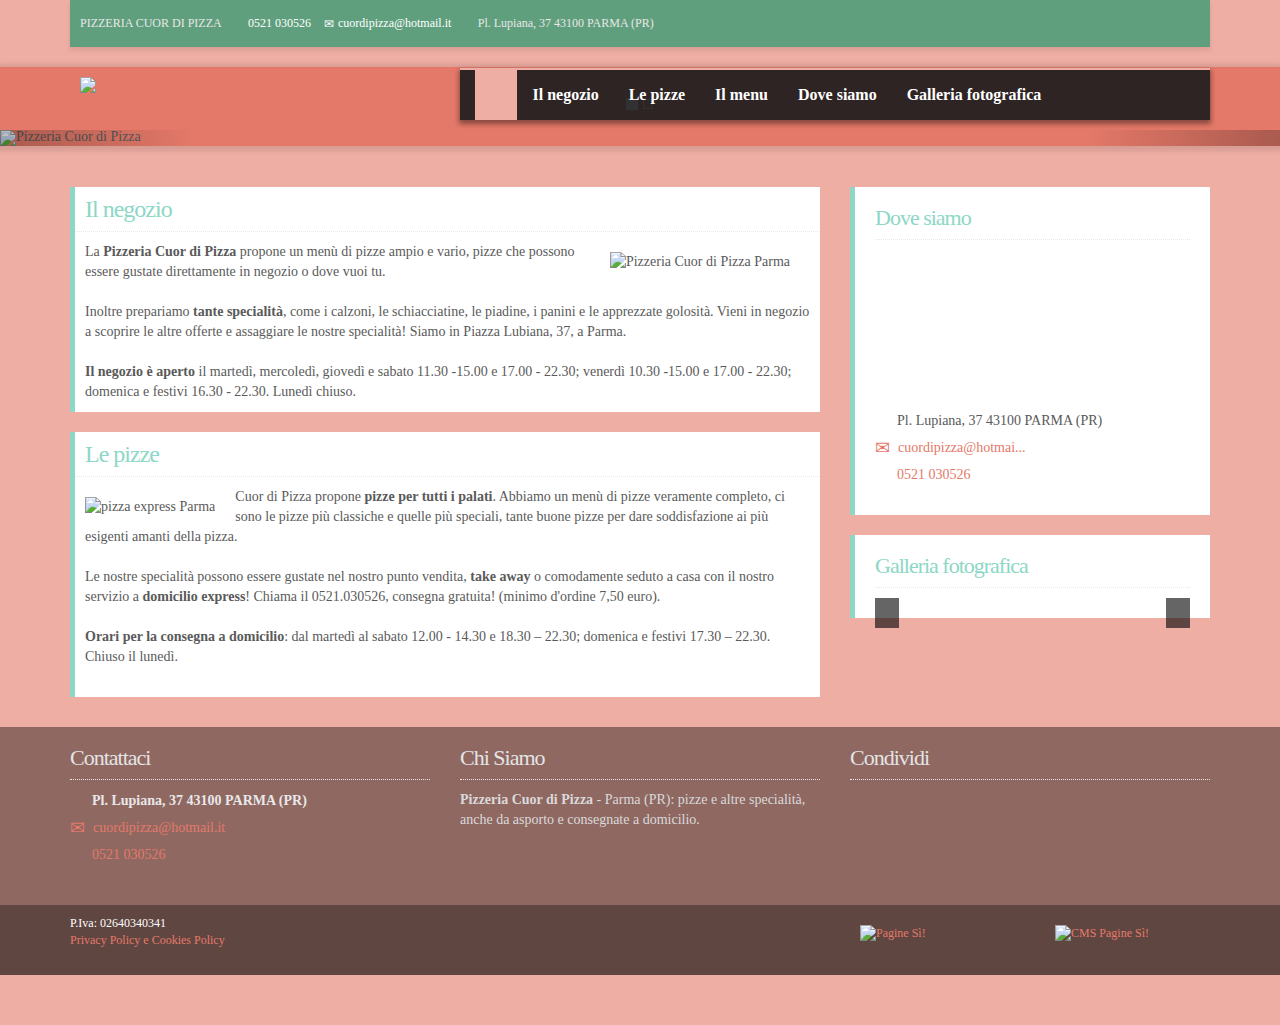
==== index.html @ 76306942 "add" ====
<!DOCTYPE html>
<!--[if IE 8]>
<html class="ie8"> <![endif]-->
<!--[if IE 9]>
<html class="ie9"> <![endif]-->
<!--[if !IE]><!-->
<html>
<!--<![endif]-->
<head>
    <script src="https://info.si4web.it/cookiechoices.js"></script>
    <script>
        document.addEventListener('DOMContentLoaded', function (event) {
            cookieChoices.showCookieConsentDialog(null, null, null, null);
        });
    </script>


    <title>Pizzeria Cuor di Pizza a Parma | Pizza e altre specialità a Parma</title>

    <!-- meta tag -->
    <meta charset="utf-8">
    <meta name="viewport" content="width=device-width, initial-scale=1.0">
    <meta name="description"
          content="Pizzeria Cuor di Pizza - Parma: pizze e altre specialità, anche da asporto e consegnate a domicilio. Gusta le nostre bontà dove vuoi tu">
    <meta name="keywords" content="pizzeria Parma, piadine Parma, panini Parma">
    <meta name='ROBOTS' CONTENT='INDEX, FOLLOW'>
    <meta name="google-site-verification" content="U9pr1JOEN2RVGgOJHZFoR1nEE25FhYs8LRIGrz8KlxM"/>
    <meta property="og:image"
          content="https://cms.paginesi.it/user_img_online/2217/-1/1_IMAGESSCOR-FULLPAGE_CHILD_20150212_102050.png?20211207022720">
    <link rel="canonical" href=""/>

    <script>
        (function (i, s, o, g, r, a, m) {
            i['GoogleAnalyticsObject'] = r;
            i[r] = i[r] || function () {
                (i[r].q = i[r].q || []).push(arguments)
            }, i[r].l = 1 * new Date();
            a = s.createElement(o),
                m = s.getElementsByTagName(o)[0];
            a.async = 1;
            a.src = g;
            m.parentNode.insertBefore(a, m)
        })(window, document, 'script', '//www.google-analytics.com/analytics.js', 'ga');
        ga('create', 'UA-182158091-90', 'auto');
        ga('set', 'anonymizeIp', true);
        ga('require', 'displayfeatures');
        ga('send', 'pageview');
        if (typeof jQuery != 'undefined') {
            jQuery(function () {
                var filetypes = /\.(zip|exe|dmg|pdf|doc.*|xls.*|ppt.*|mp3|txt|rar|wma|mov|avi|wmv|flv|wav)$/i;
                var baseHref = '';
                if (jQuery('base').attr('href') != undefined) baseHref = jQuery('base').attr('href');
                var hrefRedirect = '';
                jQuery('body').on('click', 'a', function (event) {
                    var el = jQuery(this);
                    var track = true;
                    var href = (typeof (el.attr('href')) != 'undefined') ? el.attr('href') : '';
                    var isThisDomain = href.match(document.domain.split('.').reverse()[1] + '.' + document.domain.split('.').reverse()[0]);
                    if (!href.match(/^javascript:/i)) {
                        var elEv = [];
                        elEv.value = 0, elEv.non_i = false;
                        if (href.match(/^mailto\:/i)) {
                            elEv.category = 'email';
                            elEv.action = 'click';
                            elEv.label = href.replace(/^mailto\:/i, '');
                            elEv.loc = href;
                        } else if (href.match(filetypes)) {
                            var extension = (/[.]/.exec(href)) ? /[^.]+$/.exec(href) : undefined;
                            elEv.category = 'download';
                            elEv.action = 'click-' + extension[0];
                            elEv.label = href.replace(/ /g, '-');
                            elEv.loc = baseHref + href;
                        } else if (href.match(/^https?\:/i) && !isThisDomain) {
                            elEv.category = 'external';
                            elEv.action = 'click';
                            elEv.label = href.replace(/^https?\:\/\//i, '');
                            elEv.non_i = true;
                            elEv.loc = href;
                        } else if (href.match(/^https?\:/i) && isThisDomain) {
                            elEv.category = 'internal';
                            elEv.action = 'click';
                            elEv.label = href.replace(/^https?\:\/\//i, '');
                            elEv.non_i = true;
                            elEv.loc = href;
                        } else if (href.match(/^tel\:/i)) {
                            elEv.category = 'telephone';
                            elEv.action = 'click';
                            elEv.label = href.replace(/^tel\:/i, '');
                            elEv.loc = href;
                        } else {
                            track = false;
                        }
                        if (track) {
                            var ret = true;
                            if ((elEv.category == 'external' || elEv.category == 'download') && (el.attr('target') == undefined || el.attr('target').toLowerCase() != '_blank')) {
                                hrefRedirect = elEv.loc;
                                ga('send', 'event', elEv.category.toLowerCase(), elEv.action.toLowerCase(), elEv.label.toLowerCase(), elEv.value, {
                                    'nonInteraction': elEv.non_i,
                                    'hitCallback': gaHitCallbackHandler
                                });
                                ret = false;
                            } else {
                                ga('send', 'event', elEv.category.toLowerCase(), elEv.action.toLowerCase(), elEv.label.toLowerCase(), elEv.value, {
                                    'nonInteraction': elEv.non_i
                                });
                            }
                            return ret;
                        }
                    }
                });
                var gaHitCallbackHandler = function () {
                    window.location.href = hrefRedirect;
                }
            });
        }
    </script>


    <!-- CSS -->
    <!--se desktop only  bootstrap-nr.min.css / bootstrap.min.css     -->
    <link href="css/bootstrap.min.css?leverageCache" rel="stylesheet" media="screen">

    <!--***************** EMAIL Prenotazioni *********************** -->
    <link rel="stylesheet" href="css/bootstrap-datetimepicker.css?leverageCache">

    <!-- CSS Layout -->
    <link rel="stylesheet" href="css/themes/beauty/pink-green.css?leverageCache">
    <link rel="stylesheet" href="css/style-media.css?leverageCache">
    <link rel="stylesheet" href="css/style-latest.css?leverageCache">

    <!--***************** EMAIL *********************** -->
    <script src='https://www.google.com/recaptcha/api.js'></script>

    <!-- CSS Plugins -->
    <link rel="stylesheet" href="css/bootstrap-select.min.css?leverageCache">
    <link rel="stylesheet" href="plugins/bxslider/jquery.bxslider.css?leverageCache">
    <link rel="stylesheet" href="plugins/flexslider/flexslider.css?leverageCache">

    <link rel="stylesheet" href="css/prettyPhoto.css?leverageCache" type="text/css">

    <!-- *********************** Fontawesome styles EMAIL Prenotazioni ***********************-->
    <link href="https://maxcdn.bootstrapcdn.com/font-awesome/4.4.0/css/font-awesome.min.css?leverageCache"
          rel="stylesheet">

    <link rel="stylesheet" type="text/css" href="css/magnific-popup.css" media="screen">

    <link rel="icon" type="image/x-icon" href="/images/favicon.ico">

    <!-- HTML5 shim and Respond.js IE8 support of HTML5 elements and media queries -->
    <!--[if lt IE 9]>
    <script src="js/html5shiv.js?leverageCache"></script>
    <script src="js/respond.min.js?leverageCache"></script>
    <![endif]-->

    <!-- jQuery (necessary for Bootstrap's JavaScript plugins) -->
    <script src="js/jquery-1.10.2.min.js?leverageCache" type="text/javascript" charset="utf-8"></script>
    <script src="plugins/bxslider/jquery.bxslider.js?leverageCache" type="text/javascript"></script>
    <script src="js/cmsjs.js?leverageCache" type="text/javascript"></script>


    <!--***************** EMAIL Prenotazioni ***********************-->
    <script src="js/bootstrap-datetimepicker.min.js?leverageCache" type="text/javascript"></script>
    <script src="js/bootstrap-datetimepicker.it.js?leverageCache" type="text/javascript" charset="utf-8"></script>
    <!--************************************************************-->

    <!--***************** BOX Calendario Eventi ***********************-->
    <link rel="stylesheet" href="calendarEvents/css/calendar.css?leverageCache">
    <script type="text/javascript" src="calendarEvents/underscore-min.js?leverageCache"></script>
    <script type="text/javascript" src="calendarEvents/jstz.min.js?leverageCache"></script>
    <script type="text/javascript" src="calendarEvents/calendar.js?leverageCache"></script>
    <!--*********************************************************** -->

    <script type="text/javascript" src="js/plugins.js?leverageCache"></script>
    <script type="text/javascript">
        jQuery(document).ready(function () {
            App.initBxSlider();
        });
    </script>

    <!-- Include all compiled plugins (below), or include individual files as needed -->
    <script src="js/bootstrap.min.js?leverageCache"></script>
    <link rel="stylesheet" href="https://cdnjs.cloudflare.com/ajax/libs/leaflet/1.3.1/leaflet.css" crossorigin=""/>
    <script src="https://cdnjs.cloudflare.com/ajax/libs/leaflet/1.3.1/leaflet-src.js" crossorigin=""></script>
    <link href="doc/single-style.css" rel="stylesheet">
</head>
<body>


<div class="modal fade" id="login" tabindex="-1" role="dialog" aria-labelledby="myModalLabel" aria-hidden="true"
     data-backdrop="static" data-keyboard="false">
    <div class="modal-dialog">
        <div class="modal-content">
            <div class="modal-header">
                <button type="button" class="close" data-dismiss="modal" aria-hidden="true">&times;</button>
                <h4 class="modal-title">Accedi - Registrati</h4>
            </div>
            <div class="modal-body">
                <form class="form-horizontal" role="form" action="#" method="POST" id="form-area-riservata">
                    <div class="form-group">
                        <label for="inputEmail1" class="col-lg-2 control-label">UserName</label>
                        <div class="col-lg-10">
                            <input type="text" class="form-control" id="emailLogin" name="emailLogin"
                                   placeholder="NomeUtente">
                        </div>
                    </div>
                    <div class="form-group">
                        <label for="inputPassword1" class="col-lg-2 control-label">Password</label>
                        <div class="col-lg-10">
                            <input type="password" class="form-control" id="pwdLogin" name="pwdLogin"
                                   placeholder="Password">
                        </div>
                    </div>
                    <div class="form-group">
                        <div class="col-lg-offset-2 col-lg-10">
                            <button type="submit" class="btn btn-default"
                                    onclick='loginAreaRiservata(""); return false;'>Entra
                            </button>
                        </div>
                    </div>
                </form>
            </div>
        </div><!-- /.modal-content -->
    </div><!-- /.modal-dialog -->
</div><!-- /.modal -->

<div id="wrap">

    <!-- navigation bar fissa dai tablet portrait in giù -->
    <!--presente se NON desktop only       -->
    <div class="navbar navbar-inverse navbar-fixed-top visible-sm visible-xs">
        <div class="container">
            <div class="navbar-header">
                <button type="button" class="navbar-toggle" data-toggle="collapse" data-target=".navbar-collapse"><span
                    class="icon-bar"></span><span class="icon-bar"></span><span class="icon-bar"></span></button>
            </div>
            <div class="collapse navbar-collapse">
                <ul class='nav navbar-nav'>
                    <li class='dropdown active '><a href='index.php'><span class='glyphicon glyphicon-home'></span></a>
                    </li>
                    <li class=' '><a href='negozio.php'>Il negozio</a></li>
                    <li class=' '><a href='pizze.php'>Le pizze</a></li>
                    <li class=' '><a href='menu.php'>Il menu</a></li>
                    <li class=' '><a href='contattaci.php'>Dove siamo</a></li>
                    <li class=' '><a href='gallery.php'>Galleria fotografica</a></li>
                </ul>
            </div>
        </div>
    </div>

    <!--:: Top ::-->
    <section id="top">

        <div class="container">

            <div class="topbar">

                <div class="row">

                    <div class="col-lg-8 col-md-7 col-sm-6 hidden-xs">
                        <ul class='top-contact-info pull-left'>
                            <li>PIZZERIA CUOR DI PIZZA</li>
                            <li class='hidden-sm hidden-xs'><a href="tel:0521 030526"><span
                                class='glyphicon glyphicon-earphone'></span>0521 030526</a></li>
                            <li><a href='mailto: cuordipizza@hotmail.it'><span
                                class='glyphicon glyphicon-envelope'></span>cuordipizza@hotmail.it</a></li>
                            <li><span class='glyphicon glyphicon-map-marker'></span>Pl. Lupiana, 37 43100 PARMA (PR)
                                <a href="https://maps.app.goo.gl/BuWFsyfWMKQmkyK27"></a>
                            </li>
                            <li>
                                <a href="https://www.facebook.com/p/Cuor-di-Pizza-100039214491541/?locale=ko_KR"></a>
                            </li>
                        </ul>

                    </div>


                    <div class="col-lg-4 col-md-5 col-sm-6 col-xs-12">


                    </div>

                </div>

            </div>

        </div>

        <!--:: Header ::-->
        <section id="header">

            <div class="container">

                <div class="header">

                    <div class="row">

                        <div class="col-lg-4 col-md-4 col-sm-4 col-xs-12">
                            <a href='/'><img id='logo-header'
                                                     src="https://cms.paginesi.it/user_img_online/2217/-1/1_IMGLOGOURL_20150212_100333.png?20211207022720"
                                                     alt="www.pizzeriacuordipizza.com"
                                                     title="www.pizzeriacuordipizza.com"
                                                     class='logo img-responsive'/></a>

                        </div>

                        <div class="col-lg-8 col-md-8 col-sm-8 col-xs-12">

                            <div class="row">
                                <div class="col-lg-12 social-container pull-right">

                                </div>
                            </div>

                            <div class="row">

                                <div class="col-lg-12">

                                    <div class="navbar navbar-inverse hidden-sm hidden-xs" data-spy="affix"
                                         data-offset-top="150" id="menu-nav">

                                        <div class="navbar-header">

                                            <button type="button" class="navbar-toggle" data-toggle="collapse"
                                                    data-target=".navbar-collapse">
                                                <span class="icon-bar"></span>
                                                <span class="icon-bar"></span>
                                                <span class="icon-bar"></span>
                                            </button>

                                        </div>

                                        <div class="collapse navbar-collapse">
                                            <ul class='nav navbar-nav'>
                                                <li class='dropdown active '><a href='index.php'><span
                                                    class='glyphicon glyphicon-home'></span></a></li>
                                                <li class=' '><a href='negozio.php'>Il negozio</a></li>
                                                <li class=' '><a href='pizze.php'>Le pizze</a></li>
                                                <li class=' '><a href='menu.php'>Il menu</a></li>
                                                <li class=' '><a href='contattaci.php'>Dove siamo</a></li>
                                                <li class=' '><a href='gallery.php'>Galleria fotografica</a></li>
                                            </ul>

                                        </div><!--/.nav-collapse -->

                                    </div>

                                </div>

                            </div>

                        </div>

                    </div>

                </div>

            </div>


            <!--:: Fine Header ::-->
            <div style="position:relative;">
                <!--:: Slider Home page::-->
                <div id='homeCarousel' class='carousel slide hidden-xs' data-ride='carousel' data-interval='4000'>
                    <ol class='carousel-indicators'>
                        <li data-target='#homeCarousel' data-slide-to='0' class='active'></li>
                        <li data-target='#homeCarousel' data-slide-to='1'></li>

                    </ol>
                    <div class='carousel-inner'>
                        <div class='item  active'>
                            <img
                                src='https://cms.paginesi.it/user_img_online/2217/-1/1_IMAGESSCOR-FULLPAGE_CHILD_20150212_102050.png?20211207022720'
                                alt='Pizzeria Cuor di Pizza' title='Pizzeria Cuor di Pizza' width='100%'>
                            <div class='container'>
                                <div class='carousel-caption'>

                                    <h2><span>Pizzeria Cuor di Pizza</span></h2>

                                    <h3><span>Pizze e altre specialità</span></h3>

                                </div>
                            </div>
                        </div>
                        <div class='item '>
                            <img
                                src='https://cms.paginesi.it/user_img_online/2217/-1/1_IMAGESSCOR-FULLPAGE_CHILD_20150212_102056.png?20211207022720'
                                alt='pizzeria consegna a domicilio' title='pizzeria consegna a domicilio' width='100%'>
                            <div class='container'>
                                <div class='carousel-caption'>

                                    <h2><span>Gusta le nostre bontà</span></h2>

                                    <h3><span>Anche da asporto e a domicilio</span></h3>

                                </div>
                            </div>
                        </div>

                    </div>
                    <a class='left carousel-control' href='#homeCarousel' data-slide='prev'><span
                        class='glyphicon glyphicon-chevron-left'></span></a>
                    <a class='right carousel-control' href='#homeCarousel' data-slide='next'><span
                        class='glyphicon glyphicon-chevron-right'></span></a>
                </div>

            </div>
            <!-- /.carousel -->
            <!--:: End Slider ::-->


        </section>

    </section>
    <!--:: Fine Top ::-->

    <!-- Sezione headlines -->
    <div class="container headlines">
        <div class="wide-box">


            <div class="row">
                <div class="col-md-4">

                </div>
                <div class="col-md-4">

                </div>
                <div class="col-md-4">

                </div>
            </div>
        </div>

    </div>

    <!-- Sezione centrale a due colonne -->
    <div class="container text-and-more">
        <div class="row">


            <!-- Home - parte centrale contenuti -->
            <div class="col-md-8">
                <div class='box-simpletext' draggable='false'>
                    <h2 class='page-text-heading'>
                        Il negozio
                    </h2>
                    <div class='main-txt imgright' draggable='false'>
                        <div class='wrap-txt-img pull-right' draggable='false'>
                            <img
                                src='https://cms.paginesi.it/user_img_online/2217/-1/1_div_DRAG-IMG-TESTO-3_20150212_103745.png'
                                alt="Pizzeria Cuor di Pizza Parma" title="Pizzeria Cuor di Pizza Parma"
                                class='img-responsive' draggable='false'/>
                        </div>
                        La <span style="font-weight: bold">Pizzeria Cuor di Pizza</span> propone un menù di pizze ampio
                        e vario, pizze che possono essere gustate direttamente in negozio o dove vuoi tu.<br/>
                        <br/>
                        Inoltre prepariamo <span style="font-weight: bold">tante specialità</span>, come i calzoni, le
                        schiacciatine, le piadine, i panini e le apprezzate golosità. Vieni in negozio a scoprire le
                        altre offerte e assaggiare le nostre specialità! Siamo in Piazza Lubiana, 37, a Parma.<br/>
                        <br/>
                        <span style="font-weight: bold">Il negozio è aperto</span> il martedì, mercoledì, giovedì e
                        sabato 11.30 -15.00 e 17.00 - 22.30; venerdì 10.30 -15.00 e 17.00 - 22.30; domenica e festivi
                        16.30 - 22.30. Lunedì chiuso.<br/>
                    </div>
                    <div class='clearfix'></div>
                </div>

                <div class='box-simpletext' draggable='false'>
                    <h2 class='page-text-heading'>
                        Le pizze
                    </h2>
                    <div class='main-txt' draggable='false'>
                        <div class='wrap-txt-img' draggable='false'>
                            <img
                                src='https://cms.paginesi.it/user_img_online/2217/-1/1_div_DRAG-IMG-TESTO-2_20150212_103912.png'
                                alt="pizza express Parma" title="pizza express Parma" draggable='false'
                                class='img-responsive'/>
                        </div>
                        Cuor di Pizza propone <span style="font-weight: bold">pizze per tutti i palati</span>. Abbiamo
                        un menù di pizze veramente completo, ci sono le pizze più classiche e quelle più speciali, tante
                        buone pizze per dare soddisfazione ai più esigenti amanti della pizza. <br/>
                        <br/>
                        Le nostre specialità possono essere gustate nel nostro punto vendita, <span
                        style="font-weight: bold">take away</span> o comodamente seduto a casa con il nostro servizio a
                        <span style="font-weight: bold">domicilio express</span>! Chiama il 0521.030526, consegna
                        gratuita! (minimo d'ordine 7,50 euro).<br/>
                        <br/>
                        <span style="font-weight: bold">Orari per la consegna a domicilio</span>: dal martedì al sabato
                        12.00 - 14.30 e 18.30 – 22.30; domenica e festivi 17.30 – 22.30. Chiuso il lunedì.<br/>
                        <br/>
                    </div>
                    <div class='clearfix'></div>
                </div>


            </div>

            <!-- Home - parte sidebar con box
            ================================================== -->
            <div class="col-md-4">
                <div class='box-sidebar' draggable='false'>
                    <div class='contacts-sidebar'>
                        <h2 class='sidebar-box-heading'>
                            Dove siamo
                        </h2>
                        <div id='div-map-DRAG-CONTENT-SIDEBAR-1-1' class='small-map'>
                        </div>
                        <script>
                            var map_div_map_DRAG_CONTENT_SIDEBAR_1_1 = L.map('div-map-DRAG-CONTENT-SIDEBAR-1-1').setView([44.8014948, 10.3279077], 16);
                            L.tileLayer('https://{s}.tile.openstreetmap.org/{z}/{x}/{y}.png', {
                                attribution: '&copy; <a href="https://www.openstreetmap.org/copyright">OpenStreetMap</a> contributors'
                            }).addTo(map_div_map_DRAG_CONTENT_SIDEBAR_1_1);
                            L.marker([44.8014948, 10.3279077]).addTo(map_div_map_DRAG_CONTENT_SIDEBAR_1_1)
                                .bindPopup('PIZZERIA CUOR DI PIZZA');
                            map_div_map_DRAG_CONTENT_SIDEBAR_1_1.scrollWheelZoom.disable();
                            map_div_map_DRAG_CONTENT_SIDEBAR_1_1.on('focus', function () {
                                map_div_map_DRAG_CONTENT_SIDEBAR_1_1.scrollWheelZoom.enable();
                            });
                            map_div_map_DRAG_CONTENT_SIDEBAR_1_1.on('blur', function () {
                                map_div_map_DRAG_CONTENT_SIDEBAR_1_1.scrollWheelZoom.disable();
                            });</script>
                        <ul class='list-unstyled contacts-item margin-bottom-30'>
                            <li><span class='glyphicon glyphicon-map-marker'></span>Pl. Lupiana, 37 43100 PARMA (PR)</a>
                            </li>
                            <li><a href='mailto:cuordipizza@hotmail.it' draggable='false'><span
                                class='glyphicon glyphicon-envelope'></span>cuordipizza@hotmai...</a></li>
                            <li><span class='glyphicon glyphicon-earphone'></span><a href="tel:0521 030526">0521
                                030526</a></li>


                        </ul>
                    </div>
                </div>

                <div class='box-sidebar'>
                    <h2 class='sidebar-box-heading'>
                        Galleria fotografica
                    </h2>
                    <div class='carousel slide mini-carousel' id='myCarousel-DRAG-CONTENT-SIDEBAR-2'
                         data-ride='carousel' data-interval='4000'>
                        <div class='carousel-inner'>
                            <div class="item active">
                                <img alt="" src="https://cms.paginesi.it/imgdb/2217/gallery/-1/g1.jpg">
                                <div class='carousel-caption' style='display:none'>
                                    <p></p>
                                </div>
                            </div>
                            <div class="item ">
                                <img alt="" src="https://cms.paginesi.it/imgdb/2217/gallery/-1/g2.jpg">
                                <div class='carousel-caption' style='display:none'>
                                    <p></p>
                                </div>
                            </div>
                            <div class="item ">
                                <img alt="" src="https://cms.paginesi.it/imgdb/2217/gallery/-1/g5.jpg">
                                <div class='carousel-caption' style='display:none'>
                                    <p></p>
                                </div>
                            </div>
                            <div class="item ">
                                <img alt="" src="https://cms.paginesi.it/imgdb/2217/gallery/-1/g6.jpg">
                                <div class='carousel-caption' style='display:none'>
                                    <p></p>
                                </div>
                            </div>

                        </div>
                        <div class='carousel-arrow'>
                            <a data-slide='prev' href='#myCarousel-DRAG-CONTENT-SIDEBAR-2'
                               class='left carousel-control'>
                                <i><span class='glyphicon glyphicon-chevron-left'></span></i>
                            </a>
                            <a data-slide='next' href='#myCarousel-DRAG-CONTENT-SIDEBAR-2'
                               class='right carousel-control'>
                                <i><span class='glyphicon glyphicon-chevron-right'></span></i>
                            </a>
                        </div>
                    </div>
                </div>


            </div>
        </div>

    </div><!-- /.container -->

</div> <!-- end of wrap -->

<div class="clearfix"></div>


<!--=== Footer ===-->
<div itemscope itemtype="https://schema.org/Organization">
    <div class="footer">

        <div class="container">
            <div class="row">
                <div class="col-md-4 col-sm-4">
                    <div class="contacts-footer">
                        <h2 class="footer-box-heading">
                            Contattaci
                        </h2>
                        <div itemprop="address" itemscope itemtype="//schema.org/PostalAddress">
                            <ul class='list-unstyled contacts-item margin-bottom-30'>
                                <li><span class='glyphicon glyphicon-map-marker'></span><strong
                                    itemprop="streetAddress">Pl. Lupiana, 37 43100 PARMA (PR)</strong></li>
                                <li><a href='mailto:cuordipizza@hotmail.it'><span
                                    class='glyphicon glyphicon-envelope'></span>cuordipizza@hotmail.it</a></li>
                                <li><a href="tel:0521 030526"><span class='glyphicon glyphicon-earphone'></span>0521
                                    030526</a></li>
                            </ul>
                            <div itemscope itemtype="//schema.org/Place">
                                <div itemprop="geo" itemscope itemtype="//schema.org/GeoCoordinates">
                                    <meta itemprop="latitude" content="44.8014948"/>
                                    <meta itemprop="longitude" content="10.3279077"/>
                                </div>
                            </div>
                        </div>

                    </div>
                </div>

                <div class="col-md-4 md-margin-bottom-40 col-sm-4">
                    <div class="box-footer">
                        <h2 class="footer-box-heading">
                            Chi Siamo
                        </h2>
                        <p><span style="font-weight: bold">Pizzeria Cuor di Pizza</span> - Parma (PR): pizze e altre
                            specialità, anche da asporto e consegnate a domicilio.<br/></p>
                    </div>
                </div><!--/col-md-4-->

                <div class="col-md-4 col-sm-4">
                    <h2 class="footer-box-heading">
                        Condividi
                    </h2>
                    <div class='share-product' style='margin-left:20px;'>
                        <div class='addthis_inline_share_toolbox'></div>
                        <script type='text/javascript'
                                src='//s7.addthis.com/js/300/addthis_widget.js#pubid=ra-584e608d98810d88'></script>
                    </div>

                </div><!--/col-md-4-->
            </div><!--/row-->
        </div><!--/container-->
    </div><!--/footer-->
    <!--=== End Footer ===-->

    <div id="copyright">
        <div class="container">
            <div class="row">
                <div class="col-md-8 col-sm-10 col-xs-12">
                    <p class="credit">P.Iva:&nbsp;02640340341<br/><a href='https://info.si4web.it/privacy.php'
                                                                     target='_blank' rel='nofollow'>Privacy Policy e
                        Cookies Policy</a></p>
                </div>

                <div class="col-md-2 col-sm-2 col-xs-12">
                    <a href="https://www.si4web.it/" target="_blank" rel="nofollow,noindex"> <img
                        src="https://info.si4web.it/powered-by.png?leverageCache" alt="Pagine Sì!"></a>

                </div>
                <div class="col-md-2 col-sm-2 col-xs-12  pull-right">
                    <a href='https://cms.paginesi.it/' target='_blank' rel='nofollow,noindex'> <img
                        src='https://cms.paginesi.it/img/si2siteLogo.png?leverageCache' alt='CMS Pagine Sì!'></a>
                </div>
            </div>
        </div>
    </div>
</div>
<!--***************** EMAIL ***********************-->
<script type="text/javascript">
    var msg_data_obbl = "Data obbligatoria";
    var msg_ora_obbl = "Ora obbligatoria";
    var msg_nome_obbl = "Nome obbligatorio";
    var msg_email_obbl = "Email obbligatoria";
    var msg_email_valido = "Inserire un indirizzo Email valido";
    var msg_indirizzo_obbl = "Indirizzo obbligatorio";
    var msg_telefono_obbl = "Telefono obbligatorio";
    var msg_marca_obbl = "Marca obbligatoria";
    var msg_testo_indirizzi = "il testo del messaggio non può contenere indirizzi";
    var msg_accetta_informativa = "Accettare informativa per poter spedire il messaggio";
    var msg_codice_controllo = "Codice di Controllo non Valido";
    var msg_codice_contr_obbl = "Codice di Controllo Obbligatorio";
    var msg_testo_obbl = "Testo messaggio obbligatorio";
    var msg_provincia_obbl = "Provincia obbligatoria";
    var msg_prodotto_obbl = "Prodotto  Obbligatorio";
    var msg_titolo_obbl = "Titolo obbligatorio";
</script>
<script type="text/javascript" src="js/invioEmail.js?ver=2"></script>

<!--************************************************-->


<!-- JS Plugins -->
<script type="text/javascript" src="plugins/flexslider/jquery.flexslider-min.js?leverageCache"></script>
<script src="plugins/sequence.jquery-min.js?leverageCache" type="text/javascript"></script>
<script src="js/jquery.prettyPhoto.js?leverageCache" type="text/javascript"></script>


<script type="text/javascript" src="plugins/gmap.js?leverageCache"></script>
<script type="text/javascript" src="plugins/where.js?leverageCache"></script>

<!-- the mousewheel plugin - optional to provide mousewheel support -->
<script type="text/javascript" src="js/jquery.mousewheel.js?leverageCache"></script>

<script type="text/javascript">
    $(window).load(function () {
        //***************** EMAIL ***********************
        loadFunc();

        $("div[id^='clients-flexslider']").flexslider({
            animation: "slide",
            easing: "swing",
            animationLoop: true,
            itemWidth: 1,
            itemMargin: 1,
            minItems: 2,
            maxItems: 4,
            controlNav: false,
            directionNav: false,
            move: 2
            , slideshowSpeed: 5000
        });

    });

</script>

<script src="js/bootstrap-select.min.js?leverageCache"></script>
<script src="js/jquery.magnific-popup.min.js"></script>
<script>
    $('.minislider-zoom-container').each(function () {
        var $container = $(this);
        var $imageLinks = $container.find('.minislider-zoom-item');

        var items = [];
        $imageLinks.each(function () {
            var $item = $(this);
            var type = 'image';
            if ($item.hasClass('magnific-youtube')) {
                type = 'iframe';
            }
            var magItem = {
                src: $item.attr('href'),
                type: type
            };
            magItem.title = $item.data('title');
            items.push(magItem);
        });

        $imageLinks.magnificPopup({
            mainClass: 'mfp-fade',
            items: items,
            gallery: {
                enabled: true,
                tPrev: $(this).data('prev-text'),
                tNext: $(this).data('next-text')
            },
            type: 'image',
            fixedContentPos: false,
            callbacks: {
                beforeOpen: function () {
                    var index = $imageLinks.index(this.st.el);
                    if (-1 !== index) {
                        this.goTo(index);
                    }
                }
            }
        });
    });
</script>


<script type="text/javascript">
    $(window).on('load', function () {

        $('.selectpicker').selectpicker({
            'selectedText': 'cat'
        });

        // $('.selectpicker').selectpicker('hide');

    });
</script>
<!-- script per attivare singoli plugin bootstrap -->
<script>
    $('a[data-toggle="tooltip"]').tooltip({});
    $('a[data-toggle="popover"]').popover();
</script>
<!-- JS Page Level -->

<script type="text/javascript">

    //***************** EMAIL ***********************
    function open_privacy(sigla) {
        try {
            window.open('privacy' + sigla + '.html', 'privacy', 'scrollbars=yes,height=480,width=640', false);
        } catch (e) {
            alert(e);
            return false;
        }
    }

    //************************************************
</script>
<!-- per share facebook-->


<script src="https://pannellodicontrolloweb.it/JS/146878/SI2SITE"></script>
<noscript><img src="https://pannellodicontrolloweb.it/si.gif"/></noscript>

</body>
</html>
---- css/themes/beauty/pink-green.css ----
@import url(https://web.archive.org/web/20180826115908cs_/https://fonts.googleapis.com/css?family=Open+Sans);

@import url(https://web.archive.org/web/20180826115908cs_/https://fonts.googleapis.com/css?family=Courgette);
/*Import Google Fonts*/
/*Theme colors*/
/*Global classes*/
* {
  border-radius: 0 !important;
}
.mgn-btm {
  margin-bottom: 20px;
}
.mgn-top {
  margin-top: 20px;
}
.padding-15 {
  padding: 15px;
}
.padding-top {
  padding-top: 10px;
}
.txt-medium {
  font-size: 12px;
}
.txt-small {
  font-size: 11px;
}
a {
  color: #e47969;
}
a:hover {
  text-decoration: none;
}
ul.styled-list {
  list-style: none;
  margin-left: -30px;
  display: inline-block;
}
ul.styled-list li {
  font-size: 14px;
  line-height: 21px;
  padding-left: 18px;
  margin-bottom: 4px;
  background: url(/web/20180826115908im_/http://www.pizzeriacuordipizza.com/img/list_arrow.png) left 5px no-repeat;
}
ul.styled-list li a {
  color: #e47969;
  -webkit-transition: all 0.35s ease;
  -moz-transition: all 0.35s ease;
  -o-transition: all 0.35s ease;
  transition: all 0.35s ease;
}
ul.styled-list li a:hover {
  color: #5a5a5a;
  -webkit-transition: all 0.35s ease;
  -moz-transition: all 0.35s ease;
  -o-transition: all 0.35s ease;
  transition: all 0.35s ease;
}
.btn-themecolor {
  color: #ffffff;
  background-color: #8cd7c6;
  border-color: #8cd7c6;
  border-radius: 0px;
  -moz-border-radius: 0px;
  -webkit-border-radius: 0px;
  font-size: 13px;
}
.btn-themecolor:hover {
  background-color: #5f9f7d;
  border-color: #5f9f7d;
  color: #ffffff;
  border-radius: 0px;
  -moz-border-radius: 0px;
  -webkit-border-radius: 0px;
}
ul.nav li.dropdown:hover > ul.dropdown-menu {
  display: block;
}
html {
  height: 100%;
}
body {
  height: 100%;
  color: #5a5a5a;
  font-family: 'Open Sans';
  background-color: #efaea4;
}
.boxed-layout {
  padding: 0;
  border-left: solid 1px #f7f7f7;
  border-right: solid 1px #f7f7f7;
  background-color: #FAFAFA;
  margin-bottom: 20px;
  clear: all;
}
#wrap {
  min-height: 100%;
  height: auto !important;
  height: 100%;
  /* Negative indent footer by its height */

  margin: 0px auto -298px;
  /* Pad bottom by footer height */

  padding: 0 0 298px;
}
/* Set the fixed height of the footer here */
#copyright {
  height: 70px;
  background-color: rgba(0, 0, 0, 0.6);
  font-size: 12px;
  padding-top: 10px;
  color: #FFF;
}
#copyright img {
  padding: 10px;
}
#copyright a {
  color: #e47969;
}
#copyright a:hover {
  color: #999999;
  text-decoration: none;
}
.footer {
  color: #e9e7e7;
  margin-top: 0px;
  padding: 20px 0 30px;
  background: rgba(0, 0, 0, 0.4);
}
.footer.margin-top-0 {
  margin-top: 0;
}
.footer h1,
.footer h2,
.footer h3,
.footer h4,
.footer h5 {
  text-shadow: none;
  font-weight: normal !important;
}
.footer p,
.footer a {
  font-size: 14px;
}
.footer p {
  color: #dadada;
}
.footer h2,
.footer h3,
.footer h4 {
  color: #e4e4e4;
  background: none;
  text-shadow: none;
}
h2.footer-box-heading {
  font-family: 'Courgette', cursive;
  font-weight: 300;
  line-height: 1;
  letter-spacing: -1px;
  font-size: 22px;
  margin-top: 0px;
  margin-bottom: 10px;
  padding-top: 0px;
  padding-bottom: 10px;
  display: block;
  border-bottom: 1px dotted #e9e7e7;
}
/* Top CSS
-------------------------------------------------- */
section#top {
  margin-bottom: 20px;
  background-color: #efaea4;
}
.topbar {
  background-color: #5f9f7d;
  -webkit-box-shadow: 0 3px 5px 0 rgba(0, 0, 0, 0.1);
  -moz-box-shadow: 0 3px 5px 0 rgba(0, 0, 0, 0.1);
  box-shadow: 0 3px 5px 0 rgba(0, 0, 0, 0.1);
  margin-bottom: 20px;
}
.topbar a {
  color: #FFF;
}
.topbar a:hover {
  color: #efaea4;
}
.top-contact-info {
  margin: 15px 0;
  font-size: 12px;
  color: #e9e7e7;
}
ul.top-contact-info {
  position: relative;
  padding-left: 10px;
}
ul.top-contact-info li {
  display: inline-block !important;
  padding-right: 10px;
}
ul.top-contact-info li span {
  padding-right: 4px;
}
.search {
  background: none repeat scroll 0% 0% #fff;
  margin: 10px 10px 10px 6px;
  border: 2px solid #e9e7e7;
  border-radius: 3px;
  -moz-border-radius: 3px;
  -webkit-border-radius: 3px;
  padding: 1px 3px 2px;
}
.search input {
  border: none;
  background: none repeat scroll 0% 0% transparent;
  font-size: 12px;
  color: #999999;
}
.top-login-link {
  line-height: 10px;
  border: 2px solid #e9e7e7;
  border-radius: 3px;
  -moz-border-radius: 3px;
  -webkit-border-radius: 3px;
  padding: 4px 5px 6px;
  margin: 10px 0px 10px 6px;
  font-size: 12px;
  color: #999999;
}
.device {
  background: none repeat scroll 0% 0% #fff;
  margin: 10px 0px 10px 6px;
  border: 2px solid #e9e7e7;
  border-radius: 3px;
  -moz-border-radius: 3px;
  -webkit-border-radius: 3px;
  padding: 2px 3px 2px 6px;
}
.device a {
  color: #8cd7c6;
}
/* Header CSS
-------------------------------------------------- */
section#header {
  background-color: #e47969;
  margin-bottom: 0px;
  -webkit-box-shadow: 0 1px 5px 4px rgba(0, 0, 0, 0.1);
  -moz-box-shadow: 0 1px 5px 4px rgba(0, 0, 0, 0.1);
  box-shadow: 0 1px 5px 4px rgba(0, 0, 0, 0.1);
}
.header {
  margin: 0px 0;
}
.header img.logo {
  max-height: 120px;
}
.header-home2 {
  background-color: #e47969;
}
.social-container {
  display: inline-block;
  text-align: right;
  right: 0;
}
/*Social Icons*/
.social-icons {
  margin: 10px 0;
  padding: 0;
}
.social-icons li {
  float: left;
  display: inline;
  list-style: none;
  margin-right: 5px;
  margin-bottom: 5px;
  text-indent: -9999px;
}
.social-icons li a,
a.social-icon {
  width: 28px;
  height: 28px;
  display: block;
  background-position: 0 0;
  background-repeat: no-repeat;
  transition: all 0.3s ease-in-out;
  -o-transition: all 0.3s ease-in-out;
  -ms-transition: all 0.3s ease-in-out;
  -moz-transition: all 0.3s ease-in-out;
  -webkit-transition: all 0.3s ease-in-out;
}
.social-icons li:hover a {
  background-position: 0 -38px;
}
.social-icons-color li a {
  opacity: 0.7;
  background-position: 0 -38px !important;
}
.social-icons-color li a:hover {
  opacity: 1;
}
.social_amazon {
  background: url(/web/20180826115908im_/http://www.pizzeriacuordipizza.com/img/social/amazon.png) no-repeat;
}
.social_dropbox {
  background: url(/web/20180826115908im_/http://www.pizzeriacuordipizza.com/img/social/dropbox.png) no-repeat;
}
.social_facebook {
  background: url(/web/20180826115908im_/http://www.pizzeriacuordipizza.com/img/social/facebook.png) no-repeat;
}
.social_googleplus {
  background: url(/web/20180826115908im_/http://www.pizzeriacuordipizza.com/img/social/googleplus.png) no-repeat;
}
.social_linkedin {
  background: url(/web/20180826115908im_/http://www.pizzeriacuordipizza.com/img/social/linkedin.png) no-repeat;
}
.social_picasa {
  background: url(/web/20180826115908im_/http://www.pizzeriacuordipizza.com/img/social/picasa.png) no-repeat;
}
.social_pinterest {
  background: url(/web/20180826115908im_/http://www.pizzeriacuordipizza.com/img/social/pinterest.png) no-repeat;
}
.social_rss {
  background: url(/web/20180826115908im_/http://www.pizzeriacuordipizza.com/img/social/rss.png) no-repeat;
}
.social_skype {
  background: url(/web/20180826115908im_/http://www.pizzeriacuordipizza.com/img/social/skype.png) no-repeat;
}
.social_tumblr {
  background: url(/web/20180826115908im_/http://www.pizzeriacuordipizza.com/img/social/tumblr.png) no-repeat;
}
.social_twitter {
  background: url(/web/20180826115908im_/http://www.pizzeriacuordipizza.com/img/social/twitter.png) no-repeat;
}
.social_vimeo {
  background: url(/web/20180826115908im_/http://www.pizzeriacuordipizza.com/img/social/vimeo.png) no-repeat;
}
.social_youtube {
  background: url(/web/20180826115908im_/http://www.pizzeriacuordipizza.com/img/social/youtube.png) no-repeat;
}
.follow_us {
  display: inline-block;
  margin-left: -5px;
  vertical-align: middle;
  margin-right: 0px;
  margin-top: 10px;
  margin-bottom: 10px;
}
.follow_us li {
  float: left;
  list-style: none;
  margin-left: 5px;
}
.follow_us a {
  display: inline-block;
  height: 32px;
  width: 32px;
  -webkit-transition: all 0.2s linear 0.2s;
  -moz-transition: all 0.2s linear 0.2s;
  -o-transition: all 0.2s linear 0.2s;
  -ms-transition: all 0.2s linear 0.2s;
  transition: all 0.2s linear 0.2s;
}
.follow_us a {
  background-image: url(/web/20180826115908im_/http://www.pizzeriacuordipizza.com/img/top_socials.png);
  background-repeat: no-repeat;
  height: 32px;
  width: 32px;
  display: block;
  text-align: left;
  text-indent: 100%;
  white-space: nowrap;
  overflow: hidden;
}
.follow_us a.facebook {
  background-position: 0 0;
}
.follow_us a.facebook:hover {
  background-position: 0 -32px;
}
.follow_us a.gplus {
  background-position: -34px 0;
}
.follow_us a.gplus:hover {
  background-position: -34px -32px;
}
.follow_us a.linkedin {
  background-position: -69px 0;
}
.follow_us a.linkedin:hover {
  background-position: -69px -32px;
}
.follow_us a.twitter {
  background-position: -104px 0;
}
.follow_us a.twitter:hover {
  background-position: -104px -32px;
}
.follow_us a.rss {
  background-position: -138px 0;
}
.follow_us a.rss:hover {
  background-position: -138px -32px;
}
.navbar-inverse {
  font-family: 'Courgette', cursive;
  margin-top: 0px;
  margin-bottom: 10px;
  background-color: #5f9f7d;
  background-color: rgba(25, 27, 29, 0.9);
  z-index: 1000;
  border-top: 0;
  border-right: 0;
  border-left: 0;
  border-bottom: 0;
  border-top: 2px solid #efaea4;
  -webkit-box-shadow: 0 3px 5px 1px rgba(0, 0, 0, 0.4);
  -moz-box-shadow: 0 3px 5px 1px rgba(0, 0, 0, 0.4);
  box-shadow: 0 3px 5px 1px rgba(0, 0, 0, 0.4);
  border-radius: 0px;
  -moz-border-radius: 0px;
  -webkit-border-radius: 0px;
}
.navbar-inverse .navbar-nav > .active > a,
.navbar-inverse .navbar-nav > .active > a:hover,
.navbar-inverse .navbar-nav > .active > a:focus {
  background-color: #efaea4;
}
.navbar-inverse .navbar-nav > li > a {
  color: #fff;
  font-weight: bold;
  font-size: 16px;
}
.navbar-inverse .navbar-nav > li > a:hover {
  color: #e47969;
}
.navbar-brand {
  font-size: 14px;
  color: #fff;
}
/* CUSTOMIZE THE CAROUSEL
-------------------------------------------------- */
/* Carousel base class */
.carousel {
  margin-bottom: 0px;
  margin-top: 0px;
  z-index: 0;
}
.carousel-inner > .item > img {
  border-top: 3px solid #e47969;
  max-height: 400px;
}
/* Since positioning the image, we need to help out the caption */
.carousel-caption {
  z-index: 10;
}
.carousel-caption h2 {
  font-family: 'Courgette', cursive;
  color: #FFF;
  line-height: 50px;
  top: 100px;
  z-index: 10;
  padding: 0px;
  letter-spacing: -1px;
}
.carousel-caption h2 span {
  font-size: 36px;
  font-style: normal;
  background: rgba(246, 205, 93, 0.7);
  padding: 5px 20px;
  text-transform: uppercase;
}
.carousel-caption h3 {
  font-family: 'Courgette', cursive;
  color: #FFF;
  line-height: 36px;
  top: 100px;
  z-index: 10;
  padding: 0;
  letter-spacing: -1px;
}
.carousel-caption h3 span {
  font-size: 24px;
  font-style: normal;
  background: rgba(0, 0, 0, 0.6);
  padding: 5px 20px;
  text-transform: uppercase;
}
/* Declare heights because of positioning of img element 
    .carousel .item {
      height: 400px;
      overflow: hidden;

    }
    .carousel-inner > .item > img {
      position: absolute;
      top: 0;
      left: 0;
      min-width: 100%;
      height: 400px;
      border-top: 3px solid @theme-color;
    }*/
.breadcrumbs {
  padding: 0px;
  box-shadow: inset 0 0 10px #eee;
  background: url('/web/20180826115908im_/http://www.pizzeriacuordipizza.com/img/tiny_grid.png') repeat;
  max-height: 53px;
}
.breadcrumbs h1 {
  color: #686868;
  font-size: 22px;
  margin-top: 12px;
  padding-left: 5px;
}
.breadcrumb {
  top: 9px;
  padding-right: 0;
  background: none;
  position: relative;
  font-size: 12px;
}
.breadcrumb a {
  color: #e47969;
}
.breadcrumb li a:hover {
  color: #5a5a5a;
  text-decoration: none;
}
.breadcrumb li.active {
  color: #5a5a5a;
  text-decoration: none;
}
.big-map {
  width: 100%;
  height: 350px;
}
/* important! bootstrap sets max-width on img to 100% which conflicts with google map canvas*/
.big-map img {
  max-width: none;
}
.big-map-box {
  height: 250px;
}
.big-map-box-space {
  margin-top: 15px;
}
.big-map-box-space1 {
  margin-top: 7px;
}
.medium-map {
  width: 100%;
  height: 250px;
  margin: 15px 20px 10px 15px;
}
/* important! bootstrap sets max-width on img to 100% which conflicts with google map canvas*/
.medium-map img {
  max-width: none;
}
.medium-map-box {
  height: 250px;
}
.medium-map-box-space {
  margin-top: 5px;
}
.medium-map-box-space1 {
  margin-top: 7px;
}
.sidebar-map {
  width: 100%;
  height: 250px;
  margin-top: 15px;
}
/* important! bootstrap sets max-width on img to 100% which conflicts with google map canvas*/
.sidebar-map img {
  max-width: none;
}
.sidebar-map-box {
  height: 250px;
}
.sidebar-map-box-space {
  margin-top: 5px;
}
.sidebar-map-box-space1 {
  margin-top: 7px;
}
.small-map {
  width: 100%;
  height: 150px;
  margin-bottom: 10px;
}
/* important! bootstrap sets max-width on img to 100% which conflicts with google map canvas*/
.small-map img {
  max-width: none;
}
.small-map-box {
  height: 100px;
}
.small-map-box-space {
  margin-top: 15px;
}
.small-map-box-space1 {
  margin-top: 7px;
}
.headlines {
  margin-top: 20px;
  margin-bottom: 20px;
}
.headline-box {
  padding: 40px 20px;
  margin: 10px 0 10px;
  text-align: center;
  background-color: #fff;
  border-top: 5px solid #8cd7c6;
}
.headline-box span {
  display: block;
  font-size: 50px;
}
.headline-box p {
  font-size: 14px;
  margin-bottom: 0;
}
.headline-box a {
  color: #8cd7c6;
  font-family: 'Courgette', cursive;
  font-size: 20px;
  display: block;
  margin: 20px 0 15px;
  font-weight: 300;
}
.headline-box a:hover {
  color: #5a5a5a;
  text-decoration: none;
}
.headline-box img {
  display: block;
  width: 90px;
  height: 90px;
  padding: 2px;
  border: solid 1px #e9e7e7;
  border-radius: 50% !important;
  margin: -40px auto -10px auto;
  text-align: center;
}
.headline-box img:hover {
  display: block;
  width: 100px;
  height: 100px;
  padding: 2px;
  border: solid 1px #e47969;
  border-radius: 50% !important;
  margin: -50px auto -10px auto;
  text-align: center;
  -webkit-transition: all 0.35s scale;
  -moz-transition: all 0.35s scale;
  -o-transition: all 0.35s scale;
  transition: all 0.35s scale;
}
.container-content {
  background-color: #fff;
  margin-top: 20px;
  margin-bottom: 20px;
}
.wrap-main-img {
  max-width: 100%;
  margin: 10px 10px 0px 10px;
}
.headline-box-int {
  padding: 20px;
  margin: 25px 0 20px;
  text-align: center;
}
.headline-box-int span {
  display: block;
  font-size: 50px;
}
.headline-box-int p {
  font-size: 14px;
  margin-bottom: 0;
}
.headline-box-int a {
  color: #e47969;
  font-size: 20px;
  display: block;
  margin: 20px 0 15px;
  font-weight: 300;
}
.headline-box-int a:hover {
  color: #5a5a5a;
  text-decoration: none;
}
.headline-box-int img {
  display: block;
  width: 90px;
  height: 90px;
  padding: 2px;
  border: solid 1px #e9e7e7;
  border-radius: 50% !important;
  margin: -40px auto -10px auto;
  text-align: center;
}
.headline-box-int img:hover {
  display: block;
  width: 100px;
  height: 100px;
  padding: 2px;
  border: solid 1px #e47969;
  border-radius: 50% !important;
  margin: -50px auto -10px auto;
  text-align: center;
  -webkit-transition: all 0.35s scale;
  -moz-transition: all 0.35s scale;
  -o-transition: all 0.35s scale;
  transition: all 0.35s scale;
}
.service-boxes-int {
  margin-left: 5px;
  margin-right: 5px;
}
.service-small-box {
  padding: 1px 0px;
  text-align: center;
  margin-bottom: 20px;
  background: #f5f5f5;
  -webkit-transition: all 0.3s ease-in-out;
  -moz-transition: all 0.3s ease-in-out;
  -o-transition: all 0.3s ease-in-out;
  transition: all 0.3s ease-in-out;
}
.service-small-box:hover {
  box-shadow: 0 0 8px #ddd;
}
.text-and-more {
  margin-top: 0px;
  margin-bottom: 10px;
}
.main-txt {
  margin-top: 10px;
}
.main-txt div.wrap-txt-img {
  max-width: 50%;
  margin: 10px 20px 10px 0px;
  float: left;
}
.main-txt ul {
  list-style: none;
  margin-left: -20px;
  display: inline-block;
}
.main-txt li {
  font-size: 14px;
  line-height: 21px;
  padding-left: 18px;
  margin-bottom: 4px;
  background: url(/web/20180826115908im_/http://www.pizzeriacuordipizza.com/img/list_arrow.png) left 5px no-repeat;
}
.main-txt li a {
  color: #e47969;
  -webkit-transition: all 0.35s ease;
  -moz-transition: all 0.35s ease;
  -o-transition: all 0.35s ease;
  transition: all 0.35s ease;
}
.main-txt li a:hover {
  color: #5a5a5a;
  -webkit-transition: all 0.35s ease;
  -moz-transition: all 0.35s ease;
  -o-transition: all 0.35s ease;
  transition: all 0.35s ease;
}
.main-txt-int {
  padding: 15px;
}
.main-txt-int div.wrap-txt-img {
  max-width: 50%;
  margin: 10px 20px 10px 0px;
  float: left;
}
.main-txt-int ul {
  list-style: none;
  margin-left: -20px;
  display: inline-block;
}
.main-txt-int li {
  font-size: 14px;
  line-height: 21px;
  padding-left: 18px;
  margin-bottom: 4px;
  background: url(/web/20180826115908im_/http://www.pizzeriacuordipizza.com/img/list_arrow.png) left 5px no-repeat;
}
.main-txt-int li a {
  color: #e47969;
  -webkit-transition: all 0.35s ease;
  -moz-transition: all 0.35s ease;
  -o-transition: all 0.35s ease;
  transition: all 0.35s ease;
}
.main-txt-int li a:hover {
  color: #5a5a5a;
  -webkit-transition: all 0.35s ease;
  -moz-transition: all 0.35s ease;
  -o-transition: all 0.35s ease;
  transition: all 0.35s ease;
}
/* Stili box testuali descrittivi
------------------------- */
.box-imgplustext {
  background-color: #fff;
  margin-bottom: 20px;
  height: 250px;
  overflow: hidden;
}
.box-imgplustext div.img-container {
  width: 250px;
  float: left;
  overflow: hidden;
  margin-right: 20px;
  border-right: 5px solid #8cd7c6;
}
.box-imgplustext div.img-container img {
  overflow: hidden;
  max-height: 250px;
  float: left;
}
.box-imgplustext div.txt-container {
  padding: 10px;
}
.box-imgplustext div.txt-container h2.page-text-heading {
  font-family: 'Courgette', cursive;
  font-weight: 300;
  line-height: 1;
  letter-spacing: -1px;
  font-size: 24px;
  margin-top: 0px;
  margin-bottom: 10px;
  padding-top: 0px;
  padding-bottom: 10px;
  display: block;
  border-bottom: 1px dotted #e9e7e7;
  color: #8cd7c6;
}
.box-imgplustext div.txt-container h2.page-text-heading a:hover {
  text-decoration: none;
  color: #5a5a5a;
}
.box-imgplustext div.txt-container p.lead {
  font-size: 16px;
  margin-bottom: 5px;
}
.box-imgplustext div.txt-container p {
  font-size: 12px;
}
.box-simpletext {
  background-color: #fff;
  margin-bottom: 20px;
  overflow: hidden;
  border-left: 5px solid #8cd7c6;
}
.box-simpletext h2.page-text-heading {
  font-family: 'Courgette', cursive;
  font-weight: 300;
  line-height: 1;
  letter-spacing: -1px;
  font-size: 24px;
  margin-top: 0px;
  margin-bottom: 0px;
  padding-top: 10px;
  padding-bottom: 10px;
  padding-left: 10px;
  display: block;
  border-bottom: 1px dotted #e9e7e7;
  color: #8cd7c6;
}
.box-simpletext h2.page-text-heading a:hover {
  text-decoration: none;
  color: #5a5a5a;
}
.box-simpletext div.main-txt {
  margin-top: 0px;
  padding: 10px;
}
.box-simpletext div.main-txt div.wrap-txt-img {
  max-width: 50%;
  margin: 10px 20px 10px 0px;
  float: left;
}
.box-simpletext div.main-txt p.lead {
  font-size: 16px;
  margin-bottom: 5px;
}
.box-simpletext div.main-txt p {
  font-size: 12px;
}
.box-simpletext div.quotes {
  margin: 15px 15px 35px 15px;
}
.box-simpletext-int {
  background-color: #fff;
  margin: 20px 10px;
  overflow: hidden;
}
.box-simpletext-int h2.page-text-heading {
  font-family: 'Courgette', cursive;
  font-weight: 300;
  line-height: 1;
  letter-spacing: -1px;
  font-size: 24px;
  margin-top: 0px;
  margin-bottom: 0px;
  padding-top: 10px;
  padding-bottom: 10px;
  padding-left: 10px;
  display: block;
  border-bottom: 1px dotted #e9e7e7;
  color: #8cd7c6;
}
.box-simpletext-int h2.page-text-heading a:hover {
  text-decoration: none;
  color: #5a5a5a;
}
.box-simpletext-int div.main-txt {
  margin-top: 0px;
  padding: 10px;
}
.box-simpletext-int div.main-txt div.wrap-txt-img {
  max-width: 50%;
  margin: 10px 20px 10px 0px;
  float: left;
}
.box-simpletext-int div.main-txt p.lead {
  font-size: 16px;
  margin-bottom: 5px;
}
.box-simpletext-int div.main-txt p {
  font-size: 12px;
}
.box-sidebar {
  background-color: #fff;
  padding: 20px;
  border-left: 5px solid #8cd7c6;
  margin-bottom: 20px;
}
.box-sidebar h2.sidebar-box-heading {
  font-family: 'Courgette', cursive;
  font-weight: 300;
  line-height: 1;
  letter-spacing: -1px;
  font-size: 22px;
  margin-top: 0px;
  margin-bottom: 10px;
  padding-top: 0px;
  padding-bottom: 10px;
  display: block;
  border-bottom: 1px dotted #e9e7e7;
  color: #8cd7c6;
}
.box-sidebar div.box-imgplustext {
  background-color: #fff;
  margin-bottom: 20px;
  height: 450px;
}
.box-sidebar div.box-imgplustext div.img-container {
  width: 100%;
  height: 150px;
  display: block;
  overflow-x: hidden;
  margin-bottom: 10px;
  border-right: none;
  border-bottom: 4px solid #e47969;
}
.box-sidebar div.box-imgplustext div.img-container img {
  overflow: hidden;
  display: block;
}
.box-sidebar div.box-imgplustext div.txt-container {
  padding: 10px 0px 0px 0px;
}
.box-sidebar div.box-imgplustext div.txt-container h2.page-text-heading {
  font-weight: 300;
  line-height: 1;
  letter-spacing: -1px;
  font-size: 22px;
  margin-top: 0px;
  margin-bottom: 10px;
  padding-top: 0px;
  padding-bottom: 10px;
  display: block;
  border-bottom: 1px dotted #e9e7e7;
}
.box-sidebar div.box-imgplustext div.txt-container h2.page-text-heading a:hover {
  text-decoration: none;
  color: #5a5a5a;
}
.box-sidebar div.box-imgplustext div.txt-container p.lead {
  font-size: 16px;
  margin-bottom: 5px;
}
.box-sidebar div.box-imgplustext div.txt-container p {
  font-size: 12px;
}
.box-sidebar-int {
  background-color: #fff;
  margin-bottom: 20px;
  margin-right: 10px;
}
.box-sidebar-int h2.sidebar-box-heading {
  font-family: 'Courgette', cursive;
  font-weight: 300;
  line-height: 1;
  letter-spacing: -1px;
  font-size: 22px;
  margin-top: 0px;
  margin-bottom: 10px;
  padding-top: 0px;
  padding-bottom: 10px;
  display: block;
  border-bottom: 1px dotted #e9e7e7;
  color: #8cd7c6;
}
.box-sidebar-int div.quotes .carousel-arrow {
  margin-top: 0px;
  margin-bottom: 30px;
}
.box-sidebar-int div.staff .carousel-arrow {
  margin-top: 0px;
  margin-bottom: 30px;
}
/* mauto - stili aggiuntivi per box con immagine sopra e box contenuto */
.squared-widget h2.sidebar-box-heading {
  font-family: 'Courgette', cursive;
  font-weight: 300;
  line-height: 1;
  letter-spacing: -1px;
  font-size: 22px;
  margin-top: 0px;
  margin-bottom: 10px;
  padding-top: 0px;
  padding-bottom: 10px;
  display: block;
  border-bottom: 1px dotted #e9e7e7;
  color: #8cd7c6;
}
h2.lead {
  font-family: 'Courgette', cursive;
  font-weight: 300;
  line-height: 28px;
  letter-spacing: -1px;
  font-size: 22px;
  margin-top: 5px;
  margin-bottom: 20px;
  display: block;
  color: #8cd7c6;
}
/* mauto - fine stili aggiuntivi per box con immagine sopra e box contenuto */
.box-mini-h-portfolio {
  background-color: #fff;
  margin-bottom: 20px;
  padding-bottom: 10px;
  border-left: 5px solid #8cd7c6;
}
.box-mini-h-portfolio h2.page-text-heading {
  font-family: 'Courgette', cursive;
  font-weight: 300;
  line-height: 1;
  letter-spacing: -1px;
  font-size: 24px;
  margin-top: 0px;
  margin-bottom: 10px;
  padding-top: 10px;
  padding-left: 10px;
  padding-bottom: 10px;
  display: block;
  border-bottom: 1px dotted #e9e7e7;
  color: #8cd7c6;
}
.box-mini-h-portfolio h2.page-text-heading a:hover {
  text-decoration: none;
  color: #5a5a5a;
}
.mini-h-portfolio a {
  text-align: center;
  background: #fcfcfc;
  display: inline-block;
  overflow: hidden;
}
.mini-h-portfolio a:hover {
  text-decoration: none;
}
.mini-h-portfolio a:hover strong {
  color: #555;
}
.mini-h-portfolio em.overflow-hidden {
  display: block;
  overflow: hidden;
}
.mini-h-portfolio a span {
  display: block;
  padding: 10px;
  border-bottom: solid 2px #999999;
}
.mini-h-portfolio a strong {
  color: #555;
  display: block;
}
.mini-h-portfolio a i {
  color: #777;
  font-size: 13px;
}
.mini-h-portfolio a img {
  -webkit-transition: all 0.8s ease-in-out;
  -moz-transition: all 0.8s ease-in-out;
  -o-transition: all 0.8s ease-in-out;
  -ms-transition: all 0.8s ease-in-out;
  transition: all 0.8s ease-in-out;
}
.mini-h-portfolio a:hover img {
  opacity: 0.8;
  -webkit-transform: scale(1.2) scaleX(1.1);
  -moz-transform: scale(1.2) scaleX(1.1);
  -o-transform: scale(1) scaleX(1.1);
  -ms-transform: scale(1.2) scaleX(1.1);
  transform: scale(1.2) scaleX(1.1);
}
.mini-h-portfolio a:hover span {
  border-bottom: solid 2px #e47969;
  -webkit-transition: all 0.2s ease-in-out;
  -moz-transition: all 0.3s ease-in-out;
  -o-transition: all 0.2s ease-in-out;
  transition: all 0.3s ease-in-out;
}
.box-mini-h-portfolio-int {
  background-color: #fff;
  margin-bottom: 20px;
  padding: 15px;
}
.box-mini-h-portfolio-int h2.page-text-heading {
  font-family: 'Courgette', cursive;
  font-weight: 300;
  line-height: 1;
  letter-spacing: -1px;
  font-size: 24px;
  margin-top: 0px;
  margin-bottom: 10px;
  padding-top: 10px;
  padding-left: 10px;
  padding-bottom: 10px;
  display: block;
  border-bottom: 1px dotted #e9e7e7;
  color: #8cd7c6;
}
.box-mini-h-portfolio-int h2.page-text-heading a:hover {
  text-decoration: none;
  color: #5a5a5a;
}
.quotes {
  margin-bottom: 10px;
}
.quotes .quote-info {
  color: #e47969;
  font-size: 16px;
  padding: 0 15px;
  margin-top: 18px;
}
.quotes .quote-info span {
  top: 3px;
  position: relative;
}
.quotes .quote-info em {
  color: #777;
  display: block;
  font-size: 13px;
}
.quotes .quote-info img {
  width: 60px;
  float: left;
  height: 60px;
  padding: 2px;
  margin-right: 15px;
  border: solid 1px #e9e7e7;
  border-radius: 50% !important;
}
.quotes .quote-author {
  overflow: hidden;
}
.quotes .carousel-arrow {
  margin-top: 0px;
  margin-bottom: 20px;
  position: relative;
}
.quotes .carousel-arrow i {
  color: #5a5a5a;
  font-size: 20px;
  padding: 2px 8px;
  background: #e9e7e7;
}
.quotes .carousel-arrow i:hover {
  color: #fff;
  background: #e47969;
}
.quotes .carousel-control {
  opacity: 1;
  width: 100%;
  text-align: right;
  text-shadow: none;
  position: absolute;
}
.quotes .carousel-control.left {
  right: 27px;
  left: auto;
}
.quotes .carousel-control.left i {
  background: url('/web/20180826115908im_/http://www.pizzeriacuordipizza.com/plugins/bxslider/images/controls-def.png') no-repeat scroll -2px -25px transparent;
}
.quotes .carousel-control.right {
  right: 0px;
}
.quotes .carousel-control.right i {
  background: url('/web/20180826115908im_/http://www.pizzeriacuordipizza.com/plugins/bxslider/images/controls-def.png') no-repeat scroll -26px -25px transparent;
}
.quotes.quotes-v1 .item p {
  padding: 15px;
  font-size: 14px;
  font-style: italic;
  position: relative;
  background: #fafafa;
}
.quotes.quotes-v1 .item p:after,
.quotes.quotes-v1 .item p:before {
  width: 0;
  height: 0;
  left: 80px;
  content: " ";
  bottom: -20px;
  display: block;
  position: absolute;
}
.quotes.quotes-v1 .item p:after {
  border-top: 22px solid #fafafa;
  border-left: 0 solid transparent;
  border-right: 22px solid transparent;
  border-left-style: inset;
  border-right-style: inset;
}
.mini-carousel .carousel-caption {
  left: 0;
  right: 0;
  bottom: 0;
  padding: 7px 15px;
  background: rgba(0, 0, 0, 0.7);
}
.mini-carousel .carousel-caption p {
  color: #fff;
  margin-bottom: 0;
  font-size: 12px;
}
.mini-carousel .carousel-arrow a.carousel-control {
  opacity: 1;
  font-size: 30px;
  height: inherit;
  width: inherit;
  background: none;
  text-shadow: none;
  position: inherit;
}
.mini-carousel .carousel-arrow a i {
  top: 40%;
  opacity: 0.6;
  background: #000;
  padding: 2px 12px;
  position: absolute;
}
.mini-carousel .carousel-arrow a i:hover {
  opacity: 0.8;
}
.mini-carousel .carousel-arrow a.left i {
  left: 0;
  height: 30px;
}
.mini-carousel .carousel-arrow a.left i span {
  margin-left: -10px;
  margin-top: -10px;
  font-size: 16px;
}
.mini-carousel .carousel-arrow a.right i {
  right: 0px;
  height: 30px;
}
.mini-carousel .carousel-arrow a.right i span {
  margin-left: -10px;
  margin-top: -10px;
  font-size: 16px;
}
.wide-carousel {
  margin: 15px;
}
.wide-carousel .carousel-inner > .item > img {
  min-width: 100%;
  height: 400px;
}
.wide-carousel .carousel-caption {
  left: 0;
  right: 0;
  bottom: 0;
  padding: 7px 15px;
  background: rgba(0, 0, 0, 0.7);
}
.wide-carousel .carousel-caption p {
  color: #fff;
  margin-bottom: 0;
  font-size: 12px;
}
.wide-carousel .carousel-arrow a.carousel-control {
  opacity: 1;
  font-size: 30px;
  height: inherit;
  width: inherit;
  background: none;
  text-shadow: none;
  position: inherit;
}
.wide-carousel .carousel-arrow a i {
  top: 40%;
  opacity: 0.6;
  background: #000;
  padding: 2px 12px;
  position: absolute;
}
.wide-carousel .carousel-arrow a i:hover {
  opacity: 0.8;
}
.wide-carousel .carousel-arrow a.left i {
  left: 0;
  height: 30px;
}
.wide-carousel .carousel-arrow a.left i span {
  margin-left: -10px;
  margin-top: -10px;
  font-size: 16px;
}
.wide-carousel .carousel-arrow a.right i {
  right: 0px;
  height: 30px;
}
.wide-carousel .carousel-arrow a.right i span {
  margin-left: -10px;
  margin-top: -10px;
  font-size: 16px;
}
.contacts-sidebar .contacts-item li {
  margin-bottom: 6px;
}
.contacts-sidebar .contacts-item li span {
  top: 2px;
  color: #e47969;
  font-size: 18px;
  margin-right: 8px;
  position: relative;
}
.contacts-sidebar .contacts-item li .contacts-item li:hover i,
.contacts-sidebar .contacts-item li:hover a {
  color: #e47969;
}
.contacts-sidebar .contacts-item li:hover a:hover {
  text-decoration: none;
  color: #5a5a5a;
}
.contacts-sidebar .map {
  margin-bottom: 10px;
}
.staff {
  margin-bottom: 10px;
}
.staff .staff-info {
  color: #e47969;
  font-size: 16px;
  padding: 5px 10px 10px 10px;
  margin-top: 0px;
  margin-bottom: 5px;
  background-color: #f6f6f6;
}
.staff .staff-info span {
  top: 3px;
  position: relative;
}
.staff .staff-info em {
  color: #777;
  display: block;
  font-size: 13px;
}
.staff .staff-info img {
  width: 60px;
  float: left;
  height: 60px;
  padding: 2px;
  margin-right: 15px;
  border: solid 1px #e9e7e7;
  border-radius: 50% !important;
}
.staff .staff-name {
  overflow: hidden;
}
.staff .carousel-arrow {
  margin-top: 0px;
  position: relative;
}
.staff .carousel-arrow i {
  color: #5a5a5a;
  font-size: 20px;
  padding: 2px 8px;
  background: #e9e7e7;
}
.staff .carousel-arrow i:hover {
  color: #fff;
  background: #e47969;
}
.staff .carousel-control {
  opacity: 1;
  width: 100%;
  text-align: right;
  text-shadow: none;
  position: absolute;
}
.staff .carousel-control.left {
  right: 27px;
  left: auto;
}
.staff .carousel-control.left i {
  background: url('/web/20180826115908im_/http://www.pizzeriacuordipizza.com/plugins/bxslider/images/controls-def.png') no-repeat scroll -2px -25px transparent;
}
.staff .carousel-control.right {
  right: 0px;
}
.staff .carousel-control.right i {
  background: url('/web/20180826115908im_/http://www.pizzeriacuordipizza.com/plugins/bxslider/images/controls-def.png') no-repeat scroll -26px -25px transparent;
}
.staff.staff-v1 .item p {
  padding: 15px;
  font-size: 14px;
  font-style: italic;
  position: relative;
  background: #fafafa;
}
.staff.staff-v1 .item p:after,
.staff.staff-v1 .item p:before {
  width: 0;
  height: 0;
  left: 80px;
  content: " ";
  bottom: -20px;
  display: block;
  position: absolute;
}
.staff.staff-v1 .item p:after {
  border-top: 22px solid #fafafa;
  border-left: 0 solid transparent;
  border-right: 22px solid transparent;
  border-left-style: inset;
  border-right-style: inset;
}
.contacts-footer .contacts-item li {
  margin-bottom: 6px;
}
.contacts-footer .contacts-item li span {
  top: 2px;
  color: #e47969;
  font-size: 18px;
  margin-right: 8px;
  position: relative;
}
.contacts-footer .contacts-item li .contacts-item li:hover i,
.contacts-footer .contacts-item li:hover a {
  color: #e47969;
}
.contacts-footer .contacts-item li:hover a:hover {
  text-decoration: none;
  color: #5a5a5a;
}
.contacts-footer .map {
  margin-bottom: 10px;
}
.contacts-footer h2.footer-box-heading {
  font-family: 'Courgette', cursive;
  font-weight: 300;
  line-height: 1;
  letter-spacing: -1px;
  font-size: 22px;
  margin-top: 0px;
  margin-bottom: 10px;
  padding-top: 0px;
  padding-bottom: 10px;
  display: block;
  border-bottom: 1px dotted #e9e7e7;
}
.box-latest-from-catalogue {
  background-color: rgba(0, 0, 0, 0.2);
  margin-bottom: 20px;
  padding-bottom: 5px;
  border-top: 5px solid #e47969;
}
.box-latest-from-catalogue h2.page-text-heading {
  font-family: 'Courgette', cursive;
  font-weight: 300;
  line-height: 1;
  letter-spacing: -1px;
  font-size: 24px;
  margin-top: 0px;
  margin-bottom: 10px;
  padding-top: 10px;
  padding-left: 10px;
  padding-bottom: 10px;
  display: block;
  border-bottom: 1px dotted #e9e7e7;
  color: #fff;
}
.box-latest-from-catalogue h2.page-text-heading a:hover {
  text-decoration: none;
  color: #5a5a5a;
}
.latest-from-catalogue a {
  background: #FFF;
  display: inline-block;
  overflow: hidden;
}
.latest-from-catalogue a:hover {
  text-decoration: none;
}
.latest-from-catalogue a:hover strong {
  color: #555;
}
.latest-from-catalogue em.overflow-hidden {
  display: block;
  overflow: hidden;
}
.latest-from-catalogue a span {
  display: block;
  padding: 10px;
}
.latest-from-catalogue a span ul.item-catalogue-rating {
  display: inline;
  text-align: left;
}
.latest-from-catalogue a span ul.item-catalogue-rating li {
  display: block;
  float: left;
}
.latest-from-catalogue a span ul.item-catalogue-rating li span {
  color: #f8be2c;
  cursor: pointer;
  font-size: 12px;
  padding: 2px;
  border: 0;
  text-align: left;
}
.latest-from-catalogue a span ul.item-catalogue-rating li span:hover {
  color: #f8be2c;
}
.latest-from-catalogue a span ul.item-catalogue-rating li.star-grey span {
  color: #CCC;
  cursor: pointer;
  font-size: 12px;
  padding: 2px;
  border: 0;
  text-align: left;
}
.latest-from-catalogue a span ul.item-catalogue-rating li.star-grey span:hover {
  color: #CCC;
}
.latest-from-catalogue a span div.item-catalogue-price {
  margin: 10px 0 10px -10px;
}
.latest-from-catalogue a span div.item-catalogue-price span.price-muted {
  display: inline;
  border: 0;
  font-size: 14px;
  color: #999999;
  text-decoration: line-through;
  font-weight: bolder;
  padding-right: 0;
}
.latest-from-catalogue a span div.item-catalogue-price span.price-valid {
  display: inline;
  border: 0;
  font-size: 18px;
  color: #e47969;
  font-weight: 800;
}
.latest-from-catalogue a strong {
  color: #5a5a5a;
  display: block;
  font-size: 18px;
  font-weight: 300;
}
.latest-from-catalogue a i {
  color: #999999;
  font-size: 12px;
}
.latest-from-catalogue a:hover span {
  border-bottom: solid 2px #999999;
}
.latest-from-sihappy a {
  background: #FFF;
  display: inline-block;
  overflow: hidden;
  min-height: 333px;
  width: 100%;
}
.latest-from-sihappy a:hover {
  text-decoration: none;
}
.latest-from-sihappy a:hover strong {
  color: #555;
}
.latest-from-sihappy em.overflow-hidden {
  display: block;
  overflow: hidden;
  height: 200px;
}
.latest-from-sihappy em.overflow-hidden img {
  width: 100%;
  overflow-y: hidden;
}
.latest-from-sihappy a span {
  display: block;
  padding: 10px;
}
.latest-from-sihappy a span ul.item-catalogue-rating {
  display: inline;
  text-align: left;
}
.latest-from-sihappy a span ul.item-catalogue-rating li {
  display: block;
  float: left;
}
.latest-from-sihappy a span ul.item-catalogue-rating li span {
  color: #f8be2c;
  cursor: pointer;
  font-size: 12px;
  padding: 2px;
  border: 0;
  text-align: left;
}
.latest-from-sihappy a span ul.item-catalogue-rating li span:hover {
  color: #f8be2c;
}
.latest-from-sihappy a span ul.item-catalogue-rating li.star-grey span {
  color: #CCC;
  cursor: pointer;
  font-size: 12px;
  padding: 2px;
  border: 0;
  text-align: left;
}
.latest-from-sihappy a span ul.item-catalogue-rating li.star-grey span:hover {
  color: #CCC;
}
.latest-from-sihappy a span div.item-catalogue-price {
  margin: 5px 0 5px -10px;
}
.latest-from-sihappy a span div.item-catalogue-price span.price-muted {
  display: inline;
  border: 0;
  font-size: 14px;
  color: #999999;
  text-decoration: line-through;
  font-weight: bolder;
  padding-right: 0;
}
.latest-from-sihappy a span div.item-catalogue-price span.price-valid {
  display: inline;
  border: 0;
  font-size: 18px;
  color: #e47969;
  font-weight: 800;
}
.latest-from-sihappy a span div.item-catalogue-expire {
  display: inline-block;
  border: 0;
  font-size: 15px;
  color: #e47969;
  font-weight: 800;
  padding-top: 0px;
  margin-top: 0px;
}
.latest-from-sihappy a strong {
  color: #5a5a5a;
  display: block;
  font-size: 17px;
  font-weight: 300;
  margin-bottom: 10px;
  line-height: 22px;
}
.latest-from-sihappy a i {
  color: #999999;
  font-size: 12px;
}
.latest-from-sihappy div.button {
  display: inline-block;
  margin-top: -5px;
  width: 100%;
}
.item-label-special {
  position: absolute;
  top: 10px;
  right: 20px;
  background: none repeat scroll 0% 0% #e47969;
  z-index: 10;
  width: 45px;
  height: 45px;
  border-radius: 25px !important;
  border: 2px solid #ffffff;
}
.item-label-special span {
  display: inline-block;
  text-align: center;
  font-size: 18px;
  letter-spacing: 0px;
  font-family: arial;
  line-height: 20px;
  margin-top: -2px;
  margin-left: -11px;
}
.item-label-special span.glyphicon {
  font-family: 'Glyphicons Halflings';
  margin-top: -5px;
  margin-left: -5px;
}
.box-latest-from-catalogue-int {
  margin: 10px;
}
.box-latest-from-catalogue-int h2.page-text-heading {
  font-family: 'Courgette', cursive;
  font-weight: 300;
  line-height: 1;
  letter-spacing: -1px;
  font-size: 24px;
  margin-top: 0px;
  margin-bottom: 10px;
  padding-top: 10px;
  padding-left: 0px;
  padding-bottom: 10px;
  display: block;
  border-bottom: 1px dotted #e9e7e7;
  color: #5a5a5a;
}
.box-latest-from-catalogue-int h2.page-text-heading a:hover {
  text-decoration: none;
  color: #5a5a5a;
}
.box-latest-from-catalogue-int ul.latest-from-catalogue a {
  background: #F6F6F6;
  display: inline-block;
  overflow: hidden;
}
.box-latest-from-catalogue-int ul.latest-from-catalogue a:hover {
  text-decoration: none;
}
.box-latest-from-catalogue-int ul.latest-from-catalogue a:hover strong {
  color: #555;
}
.box-latest-from-catalogue-int ul.latest-from-catalogue em.overflow-hidden {
  display: block;
  overflow: hidden;
}
.box-latest-from-catalogue-int ul.latest-from-catalogue a span {
  display: block;
  padding: 10px;
}
.box-latest-from-catalogue-int ul.latest-from-catalogue a span ul.item-catalogue-rating {
  display: inline;
  text-align: left;
}
.box-latest-from-catalogue-int ul.latest-from-catalogue a span ul.item-catalogue-rating li {
  display: block;
  float: left;
}
.box-latest-from-catalogue-int ul.latest-from-catalogue a span ul.item-catalogue-rating li span {
  color: #f8be2c;
  cursor: pointer;
  font-size: 12px;
  padding: 3px;
  border: 0;
  text-align: left;
}
.box-latest-from-catalogue-int ul.latest-from-catalogue a span ul.item-catalogue-rating li span:hover {
  color: #f8be2c;
}
.box-latest-from-catalogue-int ul.latest-from-catalogue a span ul.item-catalogue-rating li.star-grey span {
  color: #CCC;
  cursor: pointer;
  font-size: 12px;
  padding: 3px;
  border: 0;
  text-align: left;
}
.box-latest-from-catalogue-int ul.latest-from-catalogue a span ul.item-catalogue-rating li.star-grey span:hover {
  color: #CCC;
}
.box-latest-from-catalogue-int ul.latest-from-catalogue a span div.item-catalogue-price {
  margin: 10px 0 10px -10px;
}
.box-latest-from-catalogue-int ul.latest-from-catalogue a span div.item-catalogue-price span.price-muted {
  display: inline;
  border: 0;
  font-size: 14px;
  color: #999999;
  text-decoration: line-through;
  font-weight: bolder;
  padding-right: 0;
}
.box-latest-from-catalogue-int ul.latest-from-catalogue a span div.item-catalogue-price span.price-valid {
  display: inline;
  border: 0;
  font-size: 18px;
  color: #e47969;
  font-weight: 800;
}
.box-latest-from-catalogue-int ul.latest-from-catalogue a strong {
  color: #5a5a5a;
  display: block;
  font-size: 18px;
  font-weight: 300;
}
.box-latest-from-catalogue-int ul.latest-from-catalogue a i {
  color: #999999;
  font-size: 12px;
}
.clients {
  box-shadow: none !important;
  margin-bottom: 0 !important;
}
.clients li {
  float: left;
  overflow: hidden;
  margin-left: 1px;
  position: relative;
  background: #fafafa;
}
.clients li:hover {
  background: #f6f6f6;
}
.clients li img.color-img {
  top: 0;
  left: 0;
  display: none;
  position: absolute;
}
.clients li:hover img.color-img {
  display: block;
}
.clients li img {
  filter: gray;
  /* IE6-9 */

  float: none !important;
  margin: 0 auto !important;
}
.clients li img:hover {
  filter: none;
}
.clients,
.flexslider.home {
  border: 0;
  overflow: hidden;
  margin-top: 10px;
  margin-bottom: 30px;
}
.flexslider {
  margin-top: 10px !important;
  background: none !important;
}
.flexslider .flex-direction-nav a {
  margin-top: -10px !important;
}
.sidebar-menu {
  margin-top: 10px;
  margin-right: 10px;
}
.sidebar-menu h2.sidebar-box-heading {
  font-family: 'Courgette', cursive;
  font-weight: 300;
  line-height: 1;
  letter-spacing: -1px;
  font-size: 22px;
  margin-top: 0px;
  margin-bottom: 10px;
  padding-top: 0px;
  padding-bottom: 10px;
  display: block;
  border-bottom: 1px dotted #e9e7e7;
}
.sidebar-nav li {
  padding: 0;
}
.sidebar-nav li a {
  display: block;
  padding: 8px 30px 8px 10px;
}
.sidebar-nav li a:hover {
  text-decoration: none;
  background: #FCFCFC;
}
.sidebar-nav li.active,
.sidebar-nav li.active:hover {
  background: #f5f5f5;
  border-color: #ddd;
}
.sidebar-nav li.active a {
  color: #555;
}
.sidebar-nav span.badge {
  margin-top: 10px;
  margin-right: 10px;
}
.sidebar-nav span.badge-theme {
  background: #e47969;
}
.sidebar-nav span.badge-green {
  background: #2ecc71;
}
.sidebar-nav span.badge-red {
  background: #e74c3c;
}
.sidebar-nav span.badge-blue {
  background: #3498db;
}
.sidebar-nav span.badge-sea {
  background: #1abc9c;
}
.sidebar-box-divider {
  width: 100%;
  border-top: 1px solid #e47969;
  height: 1px;
  margin: 10px 0;
}
.central-divider {
  width: 100%;
  border-top: 1px solid #e47969;
  height: 1px;
  margin: 0px 0px 10px 0px;
}
.gallery-container {
  padding: 20px 10px ;
  background-color: #f5f5f5;
  text-align: center;
}
.gallery-container div.item {
  font-size: 11px;
  position: relative;
  overflow: visible;
  margin-bottom: 20px;
}
.gallery-container div.item img.thumb {
  width: 100%;
}
.gallery-container div.item iframe {
  width: 100%;
}
.gallery-container div.item span.title {
  padding: 5px 0px;
  color: #dedede;
  background: #222;
  /* browser che non supportano rgba */

  background: rgba(0, 0, 0, 0.7);
  position: absolute;
  left: 15px;
  bottom: 0px;
  width: 89%;
}
.gallery-container .caption {
  font-family: Verdana, sans-serif;
  font-size: 12px;
  float: left;
  margin: 0;
  padding: 0;
  position: relative;
  overflow: hidden;
}
.gallery-container .caption img {
  float: left;
  margin: 0;
  padding: 0;
  background: #fff;
  border: none;
}
.gallery-container .caption iframe {
  min-height: 500px;
  width: 820px;
}
.gallery-container .caption span {
  float: left;
  margin: 0;
  padding: 10px;
  width: 100%;
  color: #dedede;
  background: #222;
  /* browser che non supportano rgba */

  background: rgba(0, 0, 0, 0.7);
  position: absolute;
  left: 0;
  bottom: 0;
}
.gallery-container .caption span strong {
  font-weight: bold;
  font-size: 11px;
  text-transform: uppercase;
  display: block;
  padding-bottom: 5px;
}
#gallery-carousel {
  margin-top: -20px;
}
#gallery-carousel li {
  margin-right: 5px;
}
#gallery-carousel img {
  display: block;
  opacity: .5;
  cursor: pointer;
  max-height: 133px;
}
#gallery-carousel iframe {
  max-height: 133px;
}
#gallery-carousel img:hover {
  opacity: 1;
}
#gallery-carousel .flex-active-slide img {
  opacity: 1;
  cursor: default;
}
.form-container {
  padding: 10px;
  margin-bottom: 20px;
}
.form-container h2 {
  font-family: 'Courgette', cursive;
  font-weight: 300;
  line-height: 1;
  letter-spacing: -1px;
  font-size: 24px;
  margin-top: 0px;
  margin-bottom: 20px;
  padding-top: 10px;
  padding-left: 0px;
  padding-bottom: 10px;
  display: block;
  border-bottom: 1px dotted #e9e7e7;
  color: #5a5a5a;
}
.form-container h2 a:hover {
  text-decoration: none;
  color: #5a5a5a;
}
.form-group {
  margin-top: 5px;
  margin-bottom: 5px;
}
.form-group label {
  font-size: 16px;
  margin-right: 10px;
  display: inline;
}
input#name {
  display: inline;
  width: 70%;
}
input#surname {
  display: inline;
  width: 70%;
}
.page-slideshow {
  background-color: rgba(0, 0, 0, 0.5);
  border-radius: 5px;
  -moz-border-radius: 5px;
  -webkit-border-radius: 5px;
  padding: 20px;
  border-top: 5px solid #5a5a5a;
  margin-bottom: 20px;
}
.hover_img img {
  max-height: 200px;
}
/* other style */
.preloader {
  background: url(/web/20180826115908im_/http://www.pizzeriacuordipizza.com/img/preload_img.gif) center center no-repeat;
  display: block;
}
.hover_img:hover .portfolio_zoom,
.hover_img:hover .portfolio_link,
.hover_img:hover .item_description {
  display: block;
}
.hover_img {
  position: relative;
}
.page-carousel-zoom {
  display: none;
  width: 40px;
  height: 40px;
  position: absolute;
  left: 50%;
  top: 50%;
  margin: -20px 0 0 -20px;
  background-image: url(/web/20180826115908im_/http://www.pizzeriacuordipizza.com/img/zoom1.png);
  background-position: 0 0;
  background-repeat: no-repeat;
  z-index: 2;
}
.hover_img:hover .page-carousel-zoom {
  display: block;
}
.catalogue-category {
  margin-bottom: 20px;
}
.catalogue-category a.list-group-item {
  min-height: 150px;
}
.catalogue-category:hover {
  background-color: #e9e7e7;
}
.catalogue-category:hover .panel-title h4 {
  background-color: #fff;
}
img.img-catalogue {
  float: left;
  padding-right: 20px;
  max-width: 200px;
  max-height: 120px;
}
.panel-title h4 {
  margin-top: 0px;
  font-size: 21px;
  padding: 10px 0;
  background-color: #e9e7e7;
}
.panel-title a {
  color: #e47969;
}
.panel-body p {
  font-weight: normal;
  font-size: 12px;
  padding-left: 200px;
  padding-bottom: 0px;
}
li.list-group-item a.active {
  background-color: #e47969;
  color: #fff;
}
.subnav-1 {
  border: 0;
}
.subnav-1 a {
  font-size: 12px;
  margin-left: 10px;
  background-color: #e9e7e7;
  margin-bottom: 2px;
}
.subnav-1 a.active {
  background-color: #e47969;
  color: #fff;
}
.subnav-1 span.badge-theme {
  font-size: 10px;
}
.subnav-2 {
  border: 0;
}
.subnav-2 a {
  font-size: 11px;
  margin-left: 20px;
  background-color: #f3f1f2;
  margin-bottom: 2px;
}
.subnav-2 span.badge-theme {
  font-size: 9px;
}
ul.category-list-l1 {
  list-style: none;
  margin-top: 5px;
  margin-left: -10px;
  margin-right: -10px;
  padding: 0;
}
ul.category-list-l1 div.item-label-special {
  position: absolute;
  top: 10px;
  right: 20px;
  background: none repeat scroll 0% 0% #e47969;
  z-index: 10;
  width: 45px;
  height: 45px;
  border-radius: 25px !important;
  border: 2px solid #ffffff;
}
ul.category-list-l1 div.item-label-special em {
  display: inline-block;
  text-align: center;
  font-size: 18px;
  letter-spacing: 0px;
  font-family: arial;
  line-height: 20px;
  padding-top: 8px;
  margin-left: -3px;
  font-style: normal;
}
ul.category-list-l1 li {
  margin-bottom: 10px;
}
ul.category-list-l1 li a:hover span {
  background-color: #fff;
  border: 0;
}
ul.category-list-l1 img {
  width: 100%;
  display: block;
}
.category-products a {
  background: #f6f6f6;
  display: inline-block;
  border: 1px solid #fff;
  min-height: 160px;
  overflow: hidden;
}
.category-products a:hover {
  text-decoration: none;
  background: #FFF;
  border: 1px solid #f6f6f6;
}
.category-products a:hover strong {
  color: #555;
}
.category-products em.overflow-hidden {
  display: block;
  overflow-x: hidden;
  height: 100%;
}
.category-products em.overflow-hidden img {
  overflow-x: hidden;
}
.category-products span.list-product {
  margin-left: -10px;
  margin-top: -5px;
  margin-bottom: -5px;
}
.category-products span.list-product button.btn {
  margin-top: 10px;
}
.category-products a span {
  display: block;
  padding: 10px 10px 10px 0px;
  margin-left: 0px;
}
.category-products a span ul.item-catalogue-rating {
  display: inline;
  text-align: left;
}
.category-products a span ul.item-catalogue-rating li {
  display: block;
  float: left;
}
.category-products a span ul.item-catalogue-rating li span {
  color: #f8be2c;
  cursor: pointer;
  font-size: 12px;
  padding: 2px;
  border: 0;
  text-align: left;
}
.category-products a span ul.item-catalogue-rating li span:hover {
  color: #f8be2c;
}
.category-products a span ul.item-catalogue-rating li.star-grey span {
  color: #CCC;
  cursor: pointer;
  font-size: 12px;
  padding: 2px;
  border: 0;
  text-align: left;
}
.category-products a span ul.item-catalogue-rating li.star-grey span:hover {
  color: #CCC;
}
.category-products a span div.item-catalogue-price {
  margin: 10px 0 10px 0px;
}
.category-products a span div.item-catalogue-price span.price-muted {
  display: inline;
  border: 0;
  font-size: 14px;
  color: #999999;
  text-decoration: line-through;
  font-weight: bolder;
  padding-right: 10px;
}
.category-products a span div.item-catalogue-price span.price-valid {
  display: inline;
  border: 0;
  font-size: 18px;
  color: #e47969;
  font-weight: 800;
}
.category-products a strong {
  color: #5a5a5a;
  display: block;
  font-size: 18px;
  font-weight: 300;
}
.category-products a i {
  color: #999999;
  font-size: 12px;
}
.category-products a:hover span {
  border-bottom: solid 2px #999999;
}
a.filter-category {
  font-weight: bold;
  font-size: 16px;
  line-height: 22px;
  margin-bottom: 10px;
}
a.filter-category span {
  margin-right: 5px;
}
ul.filter-group {
  list-style: none;
  margin-top: 10px;
  margin-left: -30px;
  margin-bottom: 20px;
}
ul.filter-group li {
  font-size: 12px;
  padding: 2px 0;
}
.catalogue-container {
  margin-top: 20px;
  margin-left: -20px;
}
ul.catalogue-thumb {
  list-style: none;
  margin-left: -20px;
}
ul.catalogue-thumb li {
  float: left;
  margin-bottom: 20px;
  min-height: 220px;
}
.catalogue-object {
  border: 1px solid #999999;
  border-radius: 5px;
  -moz-border-radius: 5px;
  -webkit-border-radius: 5px;
  padding: 4px;
  background-color: #fbfbfb;
  -webkit-box-shadow: 0 3px 5px 0 rgba(0, 0, 0, 0.3);
  -moz-box-shadow: 0 3px 5px 0 rgba(0, 0, 0, 0.3);
  box-shadow: 0 3px 5px 0 rgba(0, 0, 0, 0.3);
}
.catalogue-object img {
  border-radius: 3px;
  -moz-border-radius: 3px;
  -webkit-border-radius: 3px;
  width: 100%;
  /* corrects obscure Firefox bug */

  max-width: 100%;
  /* just in case, to force correct aspect ratio */

  height: auto !important;
  display: block;
  /* corrects small inline gap at bottom of containing div */

  -ms-interpolation-mode: bicubic;
}
.catalogue-object h3 {
  margin-top: 10px;
  margin-bottom: 10px;
  text-align: center;
  font-weight: 300;
  font-size: 24px;
  letter-spacing: -1px;
}
.catalogue-object a:hover {
  text-decoration: none;
  color: #5a5a5a;
}
.catalogue-object h4 {
  text-align: left;
  font-weight: 300;
  font-size: 18px;
  letter-spacing: -1px;
  padding-left: 5px;
  padding-right: 5px;
}
.crop-height {
  max-height: 160px;
  overflow: hidden;
}
.cat-hover-cont span {
  text-align: center;
  width: 100%;
  height: 100%;
  display: none;
  background-color: #FFF;
  background-color: rgba(255, 255, 255, 0.55);
  position: absolute;
  left: 0;
  top: 0;
}
.cat-hover-cont span img {
  width: 24px;
  height: 24px;
  position: absolute;
  left: 45%;
  top: 35%;
}
.cat-hover-cont:hover span {
  display: inline-block;
}
.cat-hover-cont:hover {
  opacity: 0.7;
}
.img-zoom {
  width: 100%;
  height: 100%;
  color: red;
}
.img-detail:hover span {
  display: block;
}
.catalogue-menu {
  background-color: rgba(255, 255, 255, 0.8);
  border-radius: 5px;
  -moz-border-radius: 5px;
  -webkit-border-radius: 5px;
  margin-bottom: 20px;
  padding: 5px;
  border-top: 5px solid #e47969;
}
.catalogue-menu h3 {
  margin-top: 5px;
  margin-bottom: 15px;
  text-align: left;
  font-weight: 300;
  font-size: 24px;
  letter-spacing: -1px;
  padding-left: 5px;
}
.nav-pills > li.active > a,
.nav-pills > li.active > a:hover,
.nav-pills > li.active > a:focus {
  color: #5a5a5a;
  background-color: #999999;
}
.nav > li > a:hover {
  color: #5a5a5a;
}
.catalogue-block ul {
  margin: 0;
  padding: 0;
}
.catalogue-block .catalogue-grid {
  list-style: none;
  margin-bottom: 15px;
  padding: 10px;
}
.catalogue-block .catalogue-grid li {
  padding: 10px;
}
.catalogue-block .catalogue-grid li a:hover {
  text-decoration: none;
}
.catalogue-block .catalogue-grid li span.catalogue-cover {
  padding: 8px;
  display: block;
  margin-top: 1px;
  background: #fcfcfc;
}
.catalogue-block .catalogue-grid li span.catalogue-cover p {
  margin-bottom: 0;
}
.catalogue-block .catalogue-grid li a:hover span.catalogue-cover {
  background: #e47969;
  -webkit-transition: all 0.4s ease;
  -moz-transition: all 0.4s ease;
  -o-transition: all 0.4s ease;
  transition: all 0.4s ease;
}
.catalogue-block .catalogue-grid li a:hover span.catalogue-cover p,
.catalogue-block .catalogue-grid li a:hover span.catalogue-cover span {
  color: #fff;
}
.catalogue-block span.badge {
  float: right;
  font-size: 14px;
  background: #e47969;
}
ul.category-list {
  list-style: none;
  margin-top: 5px;
  margin-left: -10px;
  margin-right: -10px;
  padding: 0;
}
ul.category-list div.item-label-special {
  position: absolute;
  top: 10px;
  right: 20px;
  background: none repeat scroll 0% 0% #e47969;
  z-index: 10;
  width: 45px;
  height: 45px;
  border-radius: 25px !important;
  border: 2px solid #ffffff;
}
ul.category-list div.item-label-special span {
  display: inline-block;
  text-align: center;
  font-size: 18px;
  letter-spacing: 0px;
  font-family: arial;
  line-height: 20px;
  padding-top: 8px;
  margin-left: -13px;
}
ul.category-list li {
  margin-bottom: 10px;
}
ul.category-list li a:hover span {
  background-color: #fff;
  border: 0;
}
ul.category-list a.fixed-height {
  height: 350px;
}
ul.category-list img {
  width: 100%;
  display: block;
}
.filtering-pagination {
  margin-top: -10px;
  margin-bottom: 0px;
}
.filtering-pagination span.filtering {
  display: inline-block;
  margin-top: 20px;
}
.product-images {
  margin: 15px 0px 0px 15px;
}
.product-images a.active img {
  border: 2px solid #e47969 !important;
  padding: 2px;
}
.product-images div#product-gallery-thumb {
  margin-top: 30px;
  margin-bottom: 20px;
}
.product-images div#product-gallery-thumb img.thumbs {
  margin: 0px 4px;
  max-width: 100px;
}
.product-info {
  margin-left: 15px;
}
.product-info h2.product-title {
  font-weight: 300;
  line-height: 1;
  letter-spacing: -1px;
  font-size: 28px;
  margin-bottom: 10px;
  padding-top: 0px;
  padding-bottom: 10px;
  display: block;
}
.product-info ul.item-catalogue-rating {
  display: inline;
  text-align: left;
}
.product-info ul.item-catalogue-rating li {
  display: block;
  float: left;
}
.product-info ul.item-catalogue-rating li span {
  color: #f8be2c;
  cursor: pointer;
  font-size: 12px;
  padding: 2px;
  border: 0;
  text-align: left;
}
.product-info ul.item-catalogue-rating li span:hover {
  color: #f8be2c;
}
.product-info ul.item-catalogue-rating li.star-grey span {
  color: #CCC;
  cursor: pointer;
  font-size: 12px;
  padding: 2px;
  border: 0;
  text-align: left;
}
.product-info ul.item-catalogue-rating li.star-grey span:hover {
  color: #CCC;
}
.product-info div.share-product {
  margin-top: 10px;
}
.product-info div.item-catalogue-price {
  margin: 10px 0 10px 0px;
  text-align: center;
  padding: 10px;
  border: 2px solid #e9e7e7;
}
.product-info div.item-catalogue-price span.price-muted {
  display: inline;
  border: 0;
  font-size: 18px;
  color: #999999;
  text-decoration: line-through;
  font-weight: bolder;
  padding-right: 10px;
}
.product-info div.item-catalogue-price span.price-valid {
  display: inline;
  border: 0;
  font-size: 24px;
  color: #e47969;
  font-weight: 800;
}
.product-info div.e-commerce {
  margin-top: 20px;
}
.product-info div.e-commerce span {
  display: inline;
  font-size: 12px;
  padding-right: 10px;
}
.product-info div.e-commerce form {
  display: inline;
}
.product-info input.qty {
  width: 32px;
  height: 25px;
  display: inline;
  font-size: 11px;
}
.product-info input.btn-qty {
  padding: 3px 5px;
  margin: -5px;
  font-size: 12px;
  display: inline;
}
.product-info-tabs {
  margin: 15px;
}
.product-tab .nav-tabs {
  border-bottom: none;
}
.product-tab .nav-tabs li a {
  padding: 9px 16px;
  background: none;
  border: none;
}
.product-tab .nav-tabs li.active a {
  background: #fff;
  padding: 7px 15px 9px;
  border: solid 1px #eee;
  border-top: solid 2px #72c02c;
  border-bottom: none !important;
}
.product-tab .tab-content {
  padding: 10px 16px;
  border: solid 1px #eee;
  font-size: 12px;
}
div#reviews h5 {
  border-bottom: 1px solid #e9e7e7;
  padding-top: 20px;
  padding-bottom: 15px;
}
div#reviews h5 span {
  margin-top: -10px;
}
.reviews {
  border-bottom: 1px solid #e9e7e7;
}
.reviews div.panel-body {
  padding-bottom: 5px;
  font-size: 12px;
}
.reviews ul.item-catalogue-rating {
  display: inline;
  text-align: left;
  float: right;
}
.reviews ul.item-catalogue-rating li {
  display: block;
  float: left;
}
.reviews ul.item-catalogue-rating li span {
  color: #f8be2c;
  cursor: pointer;
  font-size: 12px;
  padding: 2px;
  border: 0;
  text-align: left;
}
.reviews ul.item-catalogue-rating li span:hover {
  color: #f8be2c;
}
.reviews ul.item-catalogue-rating li.star-grey span {
  color: #CCC;
  cursor: pointer;
  font-size: 12px;
  padding: 2px;
  border: 0;
  text-align: left;
}
.reviews ul.item-catalogue-rating li.star-grey span:hover {
  color: #CCC;
}
.review-info {
  border-left: 1px solid #e47969;
  font-size: 11px;
  padding: 0px 10px;
}
.review-info span {
  display: block;
}
.side-other-products .dl-horizontal {
  margin-bottom: 0;
  overflow: hidden;
}
.side-other-products .dl-horizontal dt {
  width: 100px;
  float: left;
}
.side-other-products .dl-horizontal dt img {
  width: 100px;
  height: 80px;
  padding: 2px;
  margin-top: 2px;
  border: solid 1px #ddd;
}
.side-other-products .dl-horizontal dd {
  margin-left: 105px;
  margin-top: 5px;
}
.side-other-products .dl-horizontal dd p {
  margin: 0;
}
.side-other-products .dl-horizontal dd a {
  font-size: 14px;
  line-height: 16px !important;
}
.side-other-products .dl-horizontal dd a:hover {
  color: #5f9f7d;
  text-decoration: none;
}
.side-other-products .dl-horizontal:hover dt img,
.side-other-products .dl-horizontal:hover dd a {
  color: #5f9f7d;
  border-color: #e47969 !important;
  -webkit-transition: all 0.4s ease-in-out;
  -moz-transition: all 0.4s ease-in-out;
  -o-transition: all 0.4s ease-in-out;
  transition: all 0.4s ease-in-out;
}
.side-other-products ul.item-catalogue-rating {
  display: inline;
  text-align: left;
}
.side-other-products ul.item-catalogue-rating li {
  display: block;
  float: left;
}
.side-other-products ul.item-catalogue-rating li span {
  color: #f8be2c;
  cursor: pointer;
  font-size: 12px;
  padding: 2px;
  border: 0;
  text-align: left;
}
.side-other-products ul.item-catalogue-rating li span:hover {
  color: #f8be2c;
}
.side-other-products ul.item-catalogue-rating li.star-grey span {
  color: #CCC;
  cursor: pointer;
  font-size: 12px;
  padding: 2px;
  border: 0;
  text-align: left;
}
.side-other-products ul.item-catalogue-rating li.star-grey span:hover {
  color: #CCC;
}
.side-other-products div.item-catalogue-price {
  margin: 0px 0 10px 0px;
}
.side-other-products div.item-catalogue-price span.price-muted {
  display: inline;
  border: 0;
  font-size: 12px;
  color: #999999;
  text-decoration: line-through;
  font-weight: bolder;
  padding-right: 5px;
}
.side-other-products div.item-catalogue-price span.price-valid {
  display: inline;
  border: 0;
  font-size: 15px;
  color: #e47969;
  font-weight: 800;
}
#content {
  margin-top: 20px;
}
.affix {
  top: 80px;
  width: 260px;
}
#menu-nav.affix {
  top: 10px;
  width: 1140px;
}
table#recaptcha_table {
  background-color: #fff;
}

/*
     FILE ARCHIVED ON 11:59:08 Aug 26, 2018 AND RETRIEVED FROM THE
     INTERNET ARCHIVE ON 02:36:55 Dec 26, 2024.
     JAVASCRIPT APPENDED BY WAYBACK MACHINE, COPYRIGHT INTERNET ARCHIVE.

     ALL OTHER CONTENT MAY ALSO BE PROTECTED BY COPYRIGHT (17 U.S.C.
     SECTION 108(a)(3)).
*/
/*
playback timings (ms):
  captures_list: 1.994
  exclusion.robots: 0.037
  exclusion.robots.policy: 0.025
  esindex: 0.01
  cdx.remote: 11.956
  LoadShardBlock: 116.814 (3)
  PetaboxLoader3.datanode: 154.464 (4)
  load_resource: 224.115
  PetaboxLoader3.resolve: 130.704
*/
---- css/style-media.css ----
/*Theme colors*/
/*  dai tablet in landscape ai desktop */
/*-----------------------------------------------------------------------------------*/
@media only screen and (min-width: 980px) and (max-width: 1199px) {
  .navbar-inverse .navbar-nav > li > a {
    /*color: #999999;
    font-weight: bold;*/
    font-size: 12px;
  }
  .nav > li > a {
    padding-right: 12px;
    padding-left: 12px;
  }
  .affix {
    top: 60px;
    width: 210px;
  }
  #menu-nav.affix {
    top: 10px;
    width: 940px;
  }
  .page-text {
    min-height: 430px;
  }
  .page-form {
    min-height: 430px;
  }
  .crop-height {
    max-height: 185px;
    overflow: hidden;
  }
  .gallery-container div.item img.video {
    max-height: 123px;
  }
  .gallery-container div.item span.title {
    width: 87%;
  }
  .box-imgplustext {
    height: 340px;
    overflow: hidden;
  }
  .box-imgplustext div.img-container {
    width: 300px;
    float: left;
    overflow: hidden;
    margin-right: 20px;
  }
  .box-imgplustext div.img-container img {
    overflow: hidden;
    max-height: 340px;
    float: left;
  }
}
/* dai tablet in portrait fino al landscape e mini desktop */
/*-----------------------------------------------------------------------------------*/
@media (min-width: 768px) and (max-width: 979px) {
  body {
    margin-top: 50px;
  }
  .navbar-toggle {
    background-color: #999999;
    border: 0;
  }
  .affix {
    position: static;
    width: auto;
    top: 0;
    margin-bottom: 20px;
  }
  .jumbotron {
    margin-right: 6px;
    margin-top: 70px;
  }
  .crop-height {
    max-height: 200px;
    overflow: hidden;
  }
  .page-form {
    margin-bottom: 20px;
  }
  .box-imgplustext {
    height: 280px;
    overflow: hidden;
  }
  .box-imgplustext div.img-container {
    width: 280px;
    float: left;
    overflow: hidden;
    margin-right: 20px;
  }
  .box-imgplustext div.img-container img {
    overflow: hidden;
    max-height: 280px;
    float: left;
  }
  .carousel-caption {
    z-index: 10;
  }
  .carousel-caption h2 {
    font-family: 'Open Sans', sans-serif;
    color: #FFF;
    line-height: 40px;
    top: 100px;
    z-index: 10;
    padding: 0px;
    letter-spacing: -1px;
  }
  .carousel-caption h2 span {
    font-size: 24px;
    font-style: normal;
    background: rgba(52, 152, 219, 0.7);
    padding: 5px 20px;
    text-transform: uppercase;
  }
  .carousel-caption h3 {
    font-family: 'Open Sans', sans-serif;
    color: #FFF;
    line-height: 22px;
    top: 100px;
    z-index: 10;
    padding: 0;
    letter-spacing: -1px;
  }
  .carousel-caption h3 span {
    font-size: 18px;
    font-style: normal;
    background: rgba(0, 0, 0, 0.6);
    padding: 5px 20px;
    text-transform: uppercase;
  }
  .gallery-container div.item img.video {
    max-height: 202px;
  }
  .gallery-container div.item span.title {
    width: 91%;
  }
  ul.nav li.dropdown:hover > ul.dropdown-menu {
    position: static;
    float: none;
    width: auto;
    margin-top: 0;
    background-color: transparent;
    border: 0;
    box-shadow: none;
  }
}
/* Landscape phone to portrait tablet */
/*-----------------------------------------------------------------------------------*/
@media (max-width: 767px) {
  body {
    margin-top: 50px;
  }
  .navbar-toggle {
      background-color: #999999;
      border: 0;
  }
  .topbar {
    margin-bottom: 10px;
  }
  .header {
    margin: 10px 0;
  }
  .header img.logo {
    display: block;
    margin: 0 auto;
    text-align: center;
  }
  .social-container {
    margin-bottom: 0;
    display: block;
    margin: 0 auto;
    text-align: left;
  }
  .social-container .social-icons {
    display: block;
    margin: 0 auto;
    text-align: left;
  }
  .box-imgplustext {
    height: 350px;
    overflow: hidden;
  }
  .box-imgplustext div.img-container {
    width: 150px;
    height: 350px;
    float: left;
    overflow: hidden;
    margin-right: 10px;
  }
  .box-imgplustext div.img-container img {
    overflow: hidden;
    max-height: 350px;
    float: left;
  }
  .affix {
    position: static;
    width: auto;
    top: 0;
    margin-bottom: 20px;
  }
  .jumbotron {
    margin-top: 70px;
    margin-bottom: 20px;
    padding: 10px;
  }
  .jumbotron img {
    max-width: 300px;
    margin: 0px auto;
    text-align: center;
  }
  .crop-height {
    max-height: 230px;
    overflow: hidden;
  }
  h2.page-text-heading {
    font-size: 32px;
  }
  h2.page-text-heading span.text-muted {
    font-size: 24px;
  }
  .page-form {
    margin-bottom: 20px;
  }
  .main-txt div.wrap-txt-img {
    max-width: 100%;
    margin: 10px 20px 10px 0px;
    float: left;
  }
  .gallery-container div.item img.video {
    max-height: 380px;
  }
  .gallery-container div.item span.title {
    width: 93%;
  }
  ul.nav li.dropdown:hover > ul.dropdown-menu {
    position: static;
    float: none;
    width: auto;
    margin-top: 0;
    background-color: transparent;
    border: 0;
    box-shadow: none;
  }
}
/* phones and down */
/*-----------------------------------------------------------------------------------*/
@media (max-width: 480px) and (orientation: portrait) {
  .navbar-toggle {
    background-color: #999999;
    border: 0;
  }
  .box-imgplustext {
    overflow: hidden;
    height: 100%;
  }
  .box-imgplustext div.img-container {
    width: 100px;
    max-height: 150px;
    float: left;
    overflow: hidden;
    margin-right: 10px;
    margin-bottom: 10px;
    border-right: 2px solid;
    border-bottom: 2px solid;
  }
  .box-imgplustext div.img-container img {
    overflow: hidden;
    float: left;
    max-height: 150px;
  }
  .jumbotron {
    margin-top: 60px;
    margin-bottom: 15px;
    padding: 10px;
  }
  .jumbotron img {
    max-width: 200px;
    margin: 0px auto;
    text-align: center;
  }
  h2.page-text-heading {
    font-size: 22px;
  }
  h2.page-text-heading span.text-muted {
    font-size: 16px;
  }
  .search input {
    border: none;
    background: none repeat scroll 0% 0% transparent;
    font-size: 11px;
    width: 100px;
    color: #999999;
  }
  .gallery-container div.item span.title {
    width: 89%;
  }
  ul.nav li.dropdown:hover > ul.dropdown-menu {
    position: static;
    float: none;
    width: auto;
    margin-top: 0;
    background-color: transparent;
    border: 0;
    box-shadow: none;
  }    
img.img-catalogue {
    float: none;
  }
  .panel-title h4 {
    padding: 10px;
  }
  .panel-body p {
    padding-left: 0px;
  }
  ul.breadcrumb {
    display: none;
  }
}




/*
     FILE ARCHIVED ON 12:14:11 Aug 26, 2018 AND RETRIEVED FROM THE
     INTERNET ARCHIVE ON 02:36:57 Dec 26, 2024.
     JAVASCRIPT APPENDED BY WAYBACK MACHINE, COPYRIGHT INTERNET ARCHIVE.

     ALL OTHER CONTENT MAY ALSO BE PROTECTED BY COPYRIGHT (17 U.S.C.
     SECTION 108(a)(3)).
*/
/*
playback timings (ms):
  captures_list: 0.541
  exclusion.robots: 0.025
  exclusion.robots.policy: 0.015
  esindex: 0.01
  cdx.remote: 52.79
  LoadShardBlock: 110.551 (3)
  PetaboxLoader3.datanode: 99.624 (4)
  PetaboxLoader3.resolve: 188.075 (2)
  load_resource: 209.095
*/
---- css/style-latest.css ----
.headline-box {
  margin-top: 0px;
}
.top-login-link {
  margin: 10px 10px 10px 6px;
}
.modal-backdrop {
  background-color: #808080;
  background-color: rgba(0, 0, 0, 0.5);
}
.download-area {
  font-weight: 400;
}
.download-area img {
  width: 36px;
  margin-right: 10px;
}
.download-area div.panel-default {
  margin-bottom: 10px;
}
.download-area div.panel-default a {
  color: #5a5a5a;
}
.download-area div.panel-default:hover {
  background-color: #F6F6F6;
}
.download-area div.panel-default:hover a {
  color: #000;
}
iframe {
  overflow-x: hidden;
  overflow-y: scroll;
  width: 100%;
  /*height: 750px;*/

}
.dropdown-submenu {
  position: relative;
}
.dropdown-submenu > .dropdown-menu {
  top: 0;
  left: 100%;
  -webkit-border-radius: 0 6px 6px 6px;
  -moz-border-radius: 0 6px 6px 6px;
  border-radius: 0 6px 6px 6px;
}
.dropdown-submenu:active > .dropdown-menu,
.dropdown-submenu:hover > .dropdown-menu {
  display: block;
}
.dropdown-submenu > a:after {
  display: block;
  content: " ";
  float: right;
  width: 0;
  height: 0;
  border-color: transparent;
  border-style: solid;
  border-width: 5px 0 5px 5px;
  border-left-color: #cccccc;
  margin-top: 5px;
  margin-right: -10px;
}
.dropdown-submenu:active > a:after {
  border-left-color: #ffffff;
}
.dropdown-submenu.pull-left {
  float: none;
}
.dropdown-submenu.pull-left > .dropdown-menu {
  left: -100%;
  margin-left: 10px;
  -webkit-border-radius: 6px 0 6px 6px;
  -moz-border-radius: 6px 0 6px 6px;
  border-radius: 6px 0 6px 6px;
}
/*.gallery-container div.col-md-4 {
  width: 33%;
}*/
.box-sidebar .carousel-inner > .item > img {
  margin: 0px auto;
}
img.logo {
  padding: 10px;
}
ul.list-widget {
  list-style: none;
  margin-left: -35px;
  display: inline-block;
}
ul.list-widget li {
  font-size: 16px;
  line-height: 21px;
  padding-left: 15px;
  margin-bottom: 10px;
  background: url(/web/20180826112515im_/http://www.pizzeriacuordipizza.com/img/list_arrow.png) left 7px no-repeat;
}
ul.list-widget li a {
  -webkit-transition: all 0.35s ease;
  -moz-transition: all 0.35s ease;
  -o-transition: all 0.35s ease;
  transition: all 0.35s ease;
}
ul.list-widget li a:hover {
  -webkit-transition: all 0.35s ease;
  -moz-transition: all 0.35s ease;
  -o-transition: all 0.35s ease;
  transition: all 0.35s ease;
}
div.simple-widget-content {
  text-align: left;
  font-size: 14px;
}
div.simple-widget-content h4.media-heading {
  font-size: 14px;
}
div.simple-widget-content div.media {
  border-bottom: 1px solid #eee;
  padding-bottom: 10px;
}
div.simple-widget-content img {
  width: 100px;
}
div.widget-three-img {
  text-align: left;
  font-size: 14px;
}
div.widget-three-img h4.media-heading {
  font-size: 14px;
}
div.widget-three-img img {
  width: 32%;
  display: inline;
  padding: 5px 5px 5px 0px;
}

div.simple-img-widget img {
  width: 100%;
  display: block;
  
}
.squared-widget {
  background-color: #fff;
}
.squared-widget div.top-squared-img {
  max-height: 200px;
  overflow: hidden;
}
.squared-widget div.top-squared-img img {
  display: block;
  width: 100%;
  padding: 0px;
  margin: 0px;
  border-radius: 0;
  text-align: center;
}
.squared-widget div.simple-widget-content {
  padding: 15px;
}
.squared-widget div.simple-widget-content a.title {
  display: inline-block;
  margin-bottom: 10px;
  font-size: 18px;
}
h2.lead {
    margin-top: 0px;
    margin-bottom: 20px;
    font-size: 21px;
    font-weight: 200;
    line-height: 1.4;
}
ul.category-list li a:hover span.sale {
  outline: none;
  border: 0;
  background: transparent;
}
ul.category-list-l1 li a:hover span.sale {
  outline: none;
  border: 0;
  background: transparent;
}
.headline-box span{
  display: inline;
  font-size: 14px;
}
.dropdown-menu li a {
  background-color: #fff;
  color: #5a5a5a;
}
.dropdown-menu li a:hover {
  background-color: #e9e7e7;
  color: #5a5a5a;
}
.box-simpletext div.main-txt p {
    font-size: 14px;
}
#menu-nav.affix {
    right: 0px;
}
div.wrap-txt-img.pull-right img {
  margin-left: 20px;
}
.embed-responsive {
  position: relative;
  display: block;
  height: 0;
  padding: 0;
  overflow: hidden;
}
.embed-responsive .embed-responsive-item,
.embed-responsive iframe,
.embed-responsive video,
.embed-responsive embed,
.embed-responsive object {
  position: absolute;
  top: 0;
  bottom: 0;
  left: 0;
  width: 100%;
  height: 100%;
  border: 0;
}
.embed-responsive.embed-responsive-16by9 {
  padding-bottom: 56.25%;
}
.embed-responsive.embed-responsive-4by3 {
  padding-bottom: 75%;
}
@media (min-width: 768px) and (max-width: 979px) {
  .squared-widget div.top-squared-img {
    max-height: 100%;
    overflow: hidden;
  }
}
@media (max-width: 767px) {
  .squared-widget div.top-squared-img {
    max-height: 100%;
    overflow: hidden;
  }
}
div.simple-booking-widget {
  text-align: left;
  font-size: 14px;
}
div.simple-booking-widget legend {
  font-size: 14px;
  text-align: center;
  border-bottom: 0px;
  border-top: 1px solid #eee;
  background-color: #fbfbfb;
  padding: 7px 0px;
  margin-bottom: -2px;
}
div.simple-booking-widget legend.chosen {
  font-size: 14px;
  text-align: center;
  border-bottom: 0px;
  border-top: 1px solid #eee;
  border-bottom: 1px solid #eee;
  background-color: #fbfbfb;
  padding: 7px 0px;
  margin-bottom: -2px;
}
div.simple-booking-widget legend.chosen span {
  display: block;
  padding-bottom: 10px;
}
div.simple-booking-widget legend.chosen span.chosen {
  font-weight: bold;
}
div.simple-booking-widget button {
  margin-top: 10px;
}
div.simple-booking-widget table thead tr:first-child {
  background-color: #eeeeee;
}
div.simple-booking-widget table th.next {
  position: relative;
}
div.simple-booking-widget table th.prev {
  position: relative;
}
div.simple-booking-widget table th.next:before {
  position: absolute;
  font-family: FontAwesome;
  top: 5px;
  right: 10px;
  content: "\f0a9";
}
div.simple-booking-widget table th.prev:before {
  position: absolute;
  font-family: FontAwesome;
  top: 5px;
  left: 15px;
  content: "\f0a8";
}
div.simple-booking-widget div.datetimepicker-days table th.next:before {
  position: absolute;
  font-family: FontAwesome;
  top: 5px;
  right: 5px;
  content: "\f0a9";
}
div.simple-booking-widget div.datetimepicker-days table th.prev:before {
  position: absolute;
  font-family: FontAwesome;
  top: 5px;
  right: 20px;
  content: "\f0a8";
}
div.simple-booking-widget div.input-group {
  margin: 5px 0px;
}
div.simple-booking-widget div.checkbox label {
  font-size: 12px;
  line-height: 24px;
}
.contacts-footer .contacts-item li span.glyphicon {
    top: 2px;
    font-size: 18px;
    margin-right: 8px;
    position: relative;
}
.contacts-footer .contacts-item li span {
    top: 2px;
    font-size: 14px;
    margin-right: 8px;
    position: relative;
}
.category-products a {
    display: block;
}
.social_instagram {
  background: url(/web/20180826112515im_/http://www.pizzeriacuordipizza.com/img/social/instagram.png) no-repeat;
}
.social_flickr {
  background: url(/web/20180826112515im_/http://www.pizzeriacuordipizza.com/img/social/flickr.png) no-repeat;
}

/*per rendere responsive il widget tripadvisor*/
#CDSWIDSSP {width: 100% !important;}
#CDSWIDSSP.widSSPnarrow .widSSPData .widSSPBranding dd {width: 100% !important;}

/*per rendere responsive il widget pinterest*/
#pin-container > span {
    box-shadow: none !important;
    width: 100%;
    overflow: hidden;
}

/*per box volantino sfogliabile*/
.box-sidebar.volantino{
    padding-bottom: 40px !important;
}
.box-sidebar.volantino div.volantino {
  border-top: 1px solid #E4E6E9;
  margin-top: 15px;
  padding: 5px 0px;
  font-size: 13px;
  color: #233433;
  text-align: right;
}
.box-sidebar.volantino div.volantino p {
  float: left;
}
.box-sidebar.volantino span.glyphicon {
  font-size: 25px;
  margin-right: 10px;
}
/*.box-sidebar.volantino:hover {
  border: 5px solid #e46f61;
}*/

/*per Immobiliare*/
.box-latest-from-catalogue-int ul.category-list div.item-label-special-immobiliare {
  position: absolute;
  top: 10px;
  right: 20px;
  z-index: 10;
  width: auto;
  height: 30px;
  background-color: rgba(0, 0, 0, 0.5);
}
.box-latest-from-catalogue-int ul.category-list div.item-label-special-immobiliare span {
  display: inline-block;
  text-align: center;
  font-size: 16px;
  letter-spacing: 0px;
  font-family: arial;
  line-height: 20px;
  padding-top: 3px;
}
.box-latest-from-catalogue-int ul.category-list li a:hover span {
  background-color: transparent;
}
.box-latest-from-catalogue-int ul.category-list a.fixed-height.immobiliare {
  height: auto;
  min-height: 400px;
  display: inline-block;
  overflow: hidden;
  width:100%;
}
.box-latest-from-catalogue-int ul.latest-from-catalogue em.overflow-hidden-immobiliare {
  display: block;
  overflow: hidden;
  height: 150px;
  position: relative;
}
.box-latest-from-catalogue-int ul.latest-from-catalogue em.overflow-hidden-immobiliare img {
  position: absolute;
  left: -100%;
  right: -100%;
  top: -100%;
  bottom: -100%;
  margin: auto;
  height: auto;
  min-width: 100%;
  max-width: 100%;
}
.box-latest-from-catalogue-int ul.latest-from-catalogue a span div.immobiliare-info {
  width: 100%;
  margin: 10px 0px 15px 0px;
  padding: 0px;
  height: 30px;
  background-color: rgba(0, 0, 0, 0.4);
  color: #fff;
  line-height: 2px;
  font-size: 11px;
}
.box-latest-from-catalogue-int ul.latest-from-catalogue a span div.immobiliare-info i.fa {
  color: #fff;
  margin-right: 3px;
}
.box-latest-from-catalogue-int ul.latest-from-catalogue a span div.immobiliare-info span.mq {
  float: left;
}
.box-latest-from-catalogue-int ul.latest-from-catalogue a span div.immobiliare-info span.bagni-vani {
  float: right;
}
.product-info div.immobiliare-info {
  width: 100%;
  margin: 10px 0px 15px 0px;
  padding: 12px 10px 5px 10px;
  height: 40px;
  background-color: rgba(0, 0, 0, 0.4);
  color: #fff;
  line-height: 10px;
  font-size: 12px;
}
.product-info div.immobiliare-info i.fa {
  color: #fff;
  margin-right: 5px;
}
.product-info div.immobiliare-info span.mq {
  float: left;
}
.product-info div.immobiliare-info span.bagni-vani {
  padding: 2px;
  float: right;
  line-height: 10px;
}
.product-images {
  margin: 15px 0px 0px 15px;
}
.product-images #galleria {
  margin-bottom: 20px;
  /*height: 450px;*/
  width: 100%;
}
.product-images a.active img {
  padding: 2px;
}
.product-images div#product-gallery-thumb {
  margin-top: 30px;
  margin-bottom: 20px;
}
.product-images div#product-gallery-thumb img.thumbs {
  margin: 0px 4px;
  max-width: 100px;
}
.box-drag-immobiliare-tipo {

    background-color: rgba(0, 0, 0, 0.5);
    height: 40px;
    position: absolute;
    right: 20px;
    top: 10px;
    width: auto;
    z-index: 10;    
}
.box-drag-immobiliare-tipo span {
    display: inline-block;
    font-family: arial;
    font-size: 16px;
    letter-spacing: 0;
    line-height: 20px;
    padding-top: 3px;
    text-align: center;
}
.box-drag-immobiliare-info-button {
    list-style: outside none none;
}

.box-drag-immobiliare-info {
  width: 100%;
  margin: 10px 0px 15px 0px;
  padding: 12px 10px 5px 10px;
  height: 40px;
  background-color: rgba(0, 0, 0, 0.4);
  color: #fff;
  line-height: 10px;
  font-size: 12px;
}
.box-drag-immobiliare-info i.fa {
  color: #fff;
  margin-right: 5px;
}
.box-drag-immobiliare-info span.mq {
  float: left;
}
.box-drag-immobiliare-info span.bagni-vani {
  padding: 2px;
  float: right;
  line-height: 10px;
}

.moreinfo-link-drag-imm {
    border-bottom-left-radius: 10px;
    border-bottom-right-radius: 10px;
    font-size: 16px;
    padding: 5px 0;
    position: relative;
    text-align: center;
    width: 100%;
    background-color: #fff;
    color: #fff;
}
/**/

/* S�Happy Widget */
.sihappy-widget div.carousel-container {
  margin: 10px 0px -20px 0px;
  overflow: hidden;
}
.sihappy-widget div.carousel-container ol {
  list-style: none;
}
.sihappy-widget div.carousel-container .carousel-indicators {
  bottom: 0px;
  left: 0;
  width: 100%;
  padding: 6px 0px;
  margin-left: 0;
}
.sihappy-widget div.carousel-container .carousel-indicators li {
  border-radius: 50% !important;
  -moz-border-radius: 50% !important;
  -webkit-border-radius: 50% !important;
  width: 12px;
  height: 12px;
  border-color: #777777;
}
.sihappy-widget div.carousel-container .carousel-indicators .active {
  border-radius: 50% !important;
  -moz-border-radius: 50%  !important;
  -webkit-border-radius: 50% !important;
  width: 13px;
  height: 13px;
  background-color: #777777;
}
.sihappy-widget div.carousel-container .carousel-inner .thumbnail {
  margin-bottom: 0;
  border-bottom-left-radius: 0;
  border-bottom-right-radius: 0;
}
.sihappy-widget div.carousel-container .carousel-inner .caption {
  padding: 10px 15px;
  margin-bottom: 20px;
  margin-top: -10px;
}
.sihappy-widget div.carousel-container .carousel-inner .caption h4 {
  font-size: 14px;
  line-height: 18px;
  margin-bottom: 15px;
}
.sihappy-widget div.carousel-container .carousel-inner .caption h4 a {
  color: #D32F2F;
}
.sihappy-widget div.carousel-container .carousel-inner .caption h4 a:hover {
  color: #3b3a38;
  text-decoration: none;
}
.sihappy-widget div.carousel-container .carousel-inner .caption p {
  font-size: 14px;
}
.sihappy-widget div.carousel-container .carousel-inner .center-crop {
  overflow: hidden;
  height: 250px;
  position: relative;
}
.sihappy-widget div.carousel-container .carousel-inner .center-crop img {
  position: absolute;
  left: -100%;
  right: -100%;
  top: -100%;
  bottom: -100%;
  margin: auto;
  height: auto;
  min-width: 100%;
  max-width: 100%;
}
.sihappy-widget div.carousel-container .item .triangle {
  float: right;
  border-style: solid;
  position: absolute;
  z-index: 100;
}
.sihappy-widget div.carousel-container .item .triangle-offers {
  border-color: transparent rgba(220, 50, 20, 0.7) transparent transparent;
  border-width: 0px 90px 90px 0px;
  right: 0px;
  width: 90px;
}
.sihappy-widget div.carousel-container .item .triangle-offers span.offerta {
  color: #fff;
  position: absolute;
  margin-top: 12px;
  margin-left: 35px;
  font-size: 24px;
  text-align: center;
  font-weight: 700;
  background-color: transparent;
  font-family: 'Arimo', sans-serif;
  -webkit-transform: rotate(45deg);
  -moz-transform: rotate(45deg);
  -ms-transform: rotate(45deg);
  -o-transform: rotate(45deg);
}
.sihappy-widget div.carousel-container .item .triangle-offers span.offerta small {
  display: block;
  font-size: 12px;
  font-weight: ;
  padding: 0px;
  margin: -5px;
}
.sihappy-widget div.carousel-container .item .triangle-offers span.coupon {
  color: #fff;
  position: absolute;
  margin-top: 12px;
  margin-left: 35px;
  font-size: 16px;
  text-align: center;
  font-weight: 700;
  background-color: transparent;
  font-family: 'Arimo', sans-serif;
  -webkit-transform: rotate(45deg);
  -moz-transform: rotate(45deg);
  -ms-transform: rotate(45deg);
  -o-transform: rotate(45deg);
}
.sihappy-widget div.carousel-container .item .triangle-offers span.coupon small {
  display: block;
  font-size: 12px;
  font-weight: ;
  padding: 0px;
  margin: -5px;
}
.sihappy-widget div.carousel-container .item .triangle-offers span.gratis {
  color: #fff;
  position: absolute;
  margin-top: 19px;
  margin-left: 20px;
  font-size: 18px;
  text-align: center;
  font-weight: 700;
  background-color: transparent;
  font-family: 'Arimo', sans-serif;
  text-transform: uppercase;
  -webkit-transform: rotate(45deg);
  -moz-transform: rotate(45deg);
  -ms-transform: rotate(45deg);
  -o-transform: rotate(45deg);
}
.sihappy-widget div.carousel-container .item .triangle-offers span.omaggio {
  color: #fff;
  position: absolute;
  margin-top: 24px;
  margin-left: 10px;
  font-size: 17px;
  text-align: center;
  font-weight: 700;
  background-color: transparent;
  font-family: 'Arimo', sans-serif;
  text-transform: uppercase;
  -webkit-transform: rotate(45deg);
  -moz-transform: rotate(45deg);
  -ms-transform: rotate(45deg);
  -o-transform: rotate(45deg);
}
.sihappy-widget div.carousel-container .item .price {
  background-color: #f9f9f9;
  margin: -30px -15px 45px -15px;
}
.sihappy-widget div.carousel-container .item .price p.price-label {
  text-align: center;
  color: #3b3a38;
  padding-top: 10px;
  margin-bottom: -5px;
}
.sihappy-widget div.carousel-container .item .price p.new-price {
  text-align: center;
  font-size: 30px;
  color: #D32F2F;
  font-weight: 400;
  padding: 5px 0px;
  line-height: 36px;
}
.sihappy-widget div.carousel-container .item .price p.new-price small.euro {
  font-size: 24px;
  margin-left: 5px;
}
.sihappy-widget div.carousel-container .item .price p.new-price span.ex-price {
  display: inline;
  font-size: 18px;
  font-weight: 500;
  text-decoration: line-through;
  line-height: 36px;
  margin-right: 10px;
  color: #777777;
}
/* fine SiHappy Widget */

/* stili per rdv */
.catalogue-area {
  padding: 15px 0px;
}
.catalogue-area img.img-catalogue-rdv {
  /* rdv */

  float: left;
  padding-right: 5px;
  margin-right: 15px;
  max-width: 150px;
  max-height: 200px;
}
.catalogue-area img.img-catalogue-rdv:hover {
  /* rdv */

  opacity: 0.8;
}
.catalogue-area .panel-body p.rdv {
  /* rdv */

  font-size: 14px;
  padding-left: 170px;
  padding-bottom: 0px;
}
.catalogue-area .panel-body p.rdv span.date {
  font-weight: bolder;
  display: block;
  margin-bottom: 0px;
}
.catalogue-area .panel-body p.rdv span.date {
  font-weight: normal;
  display: block;
  margin-top: 10px;
}
.catalogue-area .panel-body p.rdv button.btn-themecolor {
  margin-top: 10px;
}
@media (max-width: 480px) and (orientation: portrait) {
  .catalogue-area img.img-catalogue-rdv {
    /* rdv */
  
    float: none;
    max-width: 100%;
    max-height: 100%;
    padding-right: 5px;
    text-align: center;
    margin: 0px auto;
  }
  .catalogue-area .panel-body p.rdv {
    /* rdv */
  
    font-size: 12px;
    padding-left: 0px;
  }
}
.product-images .img-inner-rdv {
  /* rdv */

}
.product-images .img-inner-rdv img {
  width: 100%;
}
.product-images p.rdv {
  /* rdv */

  font-size: 14px;
  padding-bottom: 0px;
}
.product-images p.rdv span.date {
  font-weight: bolder;
  display: block;
  margin-bottom: 0px;
}
.product-images p.rdv span.date {
  font-weight: normal;
  display: block;
  margin-top: 10px;
}
.product-images p.rdv button.btn-theme {
  margin-top: 20px;
}
.product-info div.item-rdv-manifesto {
  /* rdv */

  margin: 0px 0 10px 0px;
  border-top: 1px solid #eee;
  border-bottom: 1px solid #eee;
  padding: 10px 0px;
  text-align: center;
}
.product-info div.item-rdv-manifesto img {
  max-width: 260px;
  margin: 0px auto;
}
.product-info-tabs h4.rdv {
  /* rdv */

  font-size: 16px;
  line-height: 21px;
}
.product-info-tabs p.rdv {
  /* rdv */

  text-align: right;
}
div.carousel-container.rdv {
  /* rdv */

  margin: 0px;
}
div.carousel-container.rdv .carousel-indicators {
  position: relative;
  bottom: 0px;
  left: 0;
  width: 100%;
  padding: 6px 0px;
  margin-left: 0;
  background-color: #ccc;
}
div.carousel-container.rdv .carousel-indicators li {
  background: none;
}
ul.pagination li {
  background: none;
}
.mini-h-portfolio.rdv a img {
  -webkit-transition: none;
  -moz-transition: none;
  -o-transition: none;
  -ms-transition: none;
  transition: none;
}
.mini-h-portfolio.rdv a:hover img {
  opacity: 0.8;
  -webkit-transform: none;
  -moz-transform: none;
  -o-transform: none;
  -ms-transform: none;
  transform: none;
}
.mini-h-portfolio.rdv div.slide a {
  width: 100%;
}
.mini-h-portfolio.rdv div.slide .img-inner-rdv {
  /* rdv */

  overflow: hidden;
  height: 290px;
  position: relative;
  margin-bottom: 20px;
}
.mini-h-portfolio.rdv div.slide .img-inner-rdv img {
  position: absolute;
  left: -100%;
  right: -100%;
  top: -100%;
  bottom: -100%;
  margin: auto;
  height: auto;
  min-width: 100%;
  max-width: 100%;
}
.mini-h-portfolio.rdv div.slide h4 {
  font-size: 15px;
}
.mini-h-portfolio.rdv div.slide p.rdv {
  /* rdv */

  font-size: 12px;
  padding: 0px;
}
.mini-h-portfolio.rdv div.slide p.rdv span.daterdv {
  font-weight: bolder;
  display: block;
  margin-bottom: 0px;
  color: #333;
  margin-top: 0px;
  border-top: 1px solid #eee;
  border-bottom: 1px solid #eee;
}
.mini-h-portfolio.rdv div.slide p.rdv button.btn-theme {
  margin-top: 20px;
}
.center-crop-rdv {
  overflow: hidden;
  height: 165px;
  position: relative;
  z-index: 0;
}
.center-crop-rdv img {
  position: absolute;
  left: -100%;
  right: -100%;
  top: -100%;
  bottom: -100%;
  margin: auto;
  height: auto;
  min-width: 100%;
  max-width: 100%;
}
@media (min-width: 768px) and (max-width: 979px) {
  .center-crop-rdv {
    height: 195px;
  }
}
@media (max-width: 767px) {
  .center-crop-rdv {
    height: 200px;
  }
}
@media (max-width: 480px) and (orientation: portrait) {
  .center-crop-rdv {
    height: 160px;
  }
}

/* fine stili per rdv */    
    .carousel-inner > .item > img {
    border-top: 0px;
}
.fotorama__wrap {
        margin: 0px auto !important;
        text-align: center !important;
      }
.carousel-inner > .item > img {    
    max-height: 500px;
}

/* ************* Pallini    */
/*
.main-txt-int ul {
        display: inherit;
}

.main-txt-int.leftimg ul {
        display: inherit;
}
 .main-txt-int.rightimg ul {
        display: inherit;
} 
 .main-txt ul{
        display: inherit;
} 
 
  .main-txt.imgright ul{
        display: inherit;
} 
.main-txt ul li::before {
    font-family: 'FontAwesome';
    content: '\f054';
    float: left;
    margin-right: 10px;
    font-size: 10px;
    display: table-cell;
}
.main-txt-int ul li::before {
    font-family: 'FontAwesome';
    content: '\f054';
    float: left;
    margin-right: 10px;
    font-size: 10px;
    display: table-cell;
}
.main-txt-int li {
    background: none;
}
.main-txt-int.leftimg ul li::before {
    font-family: 'FontAwesome';
    content: '\f054';
    float: left;
    margin-right: 10px;
    font-size: 10px;
    display: table-cell;
}
.main-txt-int li {
    background: none;
}
.main-txt-int.ul li::before {
    font-family: 'FontAwesome';
    content: '\f054';
    float: left;
    margin-right: 10px;
    font-size: 10px;
    display: table-cell;    
}
.main-txt-int.rightimg ul {
    margin-left:-40px;
}
.main-txt.imgright ul {
    margin-left:-40px;
}
*/
.main-txt-int ul {
  list-style: none;
  display: inline;
  padding: 0;
  margin: 0;
}
.main-txt-int ul li {
  padding-left: 1em;
  text-indent: -1em;
  line-height: 1.7em;
  margin-left: 10px;
  background: none;
}
.main-txt-int ul li:before {
  font-family: 'FontAwesome';
  content: '\f054';
  padding-right: 6px;
  vertical-align: bottom;
  display: inline;
  padding-top: 10px;
  margin-bottom: -10px;
  margin-right: 0px;
  font-size: 10px;
}

.main-txt ul {
  list-style: none;
  display: inline;
  padding: 0;
  margin: 0;
}
.main-txt ul li {
  padding-left: 1em;
  text-indent: -1em;
  line-height: 1.7em;
  margin-left: 10px;
  background: none;
}
.main-txt ul li:before {
  font-family: 'FontAwesome';
  content: '\f054';
  padding-right: 6px;
  vertical-align: bottom;
  display: inline;
  padding-top: 10px;
  margin-bottom: -10px;
  margin-right: 0px;
  font-size: 10px;
}
.main-txt-int div.wrap-txt-img {
    margin: 10px 30px 0px 0px;
}
.main-txt-int  p {
    margin: 10px 0 10px;
}
.main-txt p {
    margin: 10px 0 10px;
}

/* ************* Fine Pallini    */

.box-sidebar div.box-imgplustext {
    height:auto;
}
.box-latest-from-catalogue-int ul.latest-from-catalogue a strong {    
    font-size: 17px !important;
}
.minislider-zoom-container li.slide {
  position: relative;
  text-align: center !important;
}
.minislider-zoom-container li.slide a {
  width: 100%;
}
.minislider-zoom-container li.slide .img-inner {
  width: 100%;
  height: 150px;
  -webkit-transition: all 0.35s;
  transition: all 0.35s;
  overflow: hidden;
}
.minislider-zoom-container li.slide .img-inner .overlay {
  position: absolute;
  overflow: hidden;
  width: 80%;
  height: 80%;
  left: 10%;
  top: 10%;
  -webkit-transition: opacity 0.35s, -webkit-transform 0.35s;
  transition: opacity 0.35s, transform 0.35s;
  -webkit-transform: scale(0, 1);
  -ms-transform: scale(0, 1);
  transform: scale(0, 1);
}
.minislider-zoom-container li.slide .img-inner .overlay span.zoom-icon {
  position: absolute;
  left: 50%;
  top: 50%;
  -webkit-transform: translate(-50%, -50%);
  -moz-transform: translate(-50%, -50%);
  -ms-transform: translate(-50%, -50%);
  -o-transform: translate(-50%, -50%);
  transform: translate(-50%, -50%);
  text-transform: uppercase;
  text-align: center;
  width: 100%;
  border: 0px;
  line-height: 18px;
  background-color: transparent;
  color: #FFF;
  padding: 10px 0;
  opacity: 0;
  filter: alpha(opacity=0);
}
.minislider-zoom-container li.slide .img-inner .overlay span.zoom-icon i.fa {
  font-size: 32px;
  color: #fff;
}
.minislider-zoom-container li.slide .img-inner:hover img {
  filter: url('data:image/svg+xml;charset=utf-8,<svg xmlns="https://www.w3.org/2000/svg"><filter id="filter"><feComponentTransfer color-interpolation-filters="sRGB"><feFuncR type="linear" slope="0.6" /><feFuncG type="linear" slope="0.6" /><feFuncB type="linear" slope="0.6" /></feComponentTransfer></filter></svg>#filter');
  filter: brightness(0.6);
  -webkit-filter: brightness(0.6);
}
.minislider-zoom-container li.slide .img-inner:hover .overlay {
  opacity: 1;
  filter: alpha(opacity=100);
  -webkit-transform: scale(1);
  -ms-transform: scale(1);
  transform: scale(1);
}
.minislider-zoom-container li.slide .img-inner:hover .overlay span.zoom-icon {
  opacity: 1;
  filter: alpha(opacity=100);
}
.minislider-zoom-container li.slide .img-inner.compat-object-fit {
  position: relative;
  background-size: cover;
  background-position: center center;
}
.minislider-zoom-container li.slide .img-inner.compat-object-fit > a {
  position: absolute;
  top: 0;
  bottom: 0;
  left: 0;
  right: 0;
}
.minislider-zoom-container li.slide .img-inner.compat-object-fit .gallery-thumb-image {
  display: none;
}
.minislider-zoom-container li.slide .gallery-thumb-image {
  width: 100%;
  height: 150px;
  -o-object-fit: cover;
  object-fit: cover;
}
.bx-wrapper .bx-controls-direction a {
  z-index: 999 !important;
}
.main-txt ul.immobili-list {
  list-style: none;
  display: inline-block;
  padding: 0;
  margin: 0;
  margin-top:25px;
}
.main-txt ul.immobili-list li {
  padding-left: 0;
  text-indent: 0;
  margin-left: 0;
  background: none;
}
.main-txt ul.immobili-list li:before {
  font-family: 'FontAwesome';
  content: '';
  padding-right: 0;
  vertical-align: bottom;
  display: inline;
  padding-top: 0;
  margin-bottom: 0;
  margin-right: 0px;
  font-size: 10px;
}
/*
     FILE ARCHIVED ON 11:25:15 Aug 26, 2018 AND RETRIEVED FROM THE
     INTERNET ARCHIVE ON 02:36:58 Dec 26, 2024.
     JAVASCRIPT APPENDED BY WAYBACK MACHINE, COPYRIGHT INTERNET ARCHIVE.

     ALL OTHER CONTENT MAY ALSO BE PROTECTED BY COPYRIGHT (17 U.S.C.
     SECTION 108(a)(3)).
*/
/*
playback timings (ms):
  captures_list: 0.857
  exclusion.robots: 0.044
  exclusion.robots.policy: 0.027
  esindex: 0.016
  cdx.remote: 6.44
  LoadShardBlock: 259.828 (3)
  PetaboxLoader3.resolve: 232.26 (4)
  PetaboxLoader3.datanode: 128.75 (4)
  load_resource: 114.787
*/
---- css/prettyPhoto.css ----
div.pp_default .pp_top,div.pp_default .pp_top .pp_middle,div.pp_default .pp_top .pp_left,div.pp_default .pp_top .pp_right,div.pp_default .pp_bottom,div.pp_default .pp_bottom .pp_left,div.pp_default .pp_bottom .pp_middle,div.pp_default .pp_bottom .pp_right{height:13px}
div.pp_default .pp_top .pp_left{background:url(/web/20180826112610im_/http://www.pizzeriacuordipizza.com/img/prettyPhoto/default/sprite.png) -78px -93px no-repeat}
div.pp_default .pp_top .pp_middle{background:url(/web/20180826112610im_/http://www.pizzeriacuordipizza.com/img/prettyPhoto/default/sprite_x.png) top left repeat-x}
div.pp_default .pp_top .pp_right{background:url(/web/20180826112610im_/http://www.pizzeriacuordipizza.com/img/prettyPhoto/default/sprite.png) -112px -93px no-repeat}
div.pp_default .pp_content .ppt{color:#f8f8f8}
div.pp_default .pp_content_container .pp_left{background:url(/web/20180826112610im_/http://www.pizzeriacuordipizza.com/img/prettyPhoto/default/sprite_y.png) -7px 0 repeat-y;padding-left:13px}
div.pp_default .pp_content_container .pp_right{background:url(/web/20180826112610im_/http://www.pizzeriacuordipizza.com/img/prettyPhoto/default/sprite_y.png) top right repeat-y;padding-right:13px}
div.pp_default .pp_next:hover{background:url(/web/20180826112610im_/http://www.pizzeriacuordipizza.com/img/prettyPhoto/default/sprite_next.png) center right no-repeat;cursor:pointer}
div.pp_default .pp_previous:hover{background:url(/web/20180826112610im_/http://www.pizzeriacuordipizza.com/img/prettyPhoto/default/sprite_prev.png) center left no-repeat;cursor:pointer}
div.pp_default .pp_expand{background:url(/web/20180826112610im_/http://www.pizzeriacuordipizza.com/img/prettyPhoto/default/sprite.png) 0 -29px no-repeat;cursor:pointer;width:28px;height:28px}
div.pp_default .pp_expand:hover{background:url(/web/20180826112610im_/http://www.pizzeriacuordipizza.com/img/prettyPhoto/default/sprite.png) 0 -56px no-repeat;cursor:pointer}
div.pp_default .pp_contract{background:url(/web/20180826112610im_/http://www.pizzeriacuordipizza.com/img/prettyPhoto/default/sprite.png) 0 -84px no-repeat;cursor:pointer;width:28px;height:28px}
div.pp_default .pp_contract:hover{background:url(/web/20180826112610im_/http://www.pizzeriacuordipizza.com/img/prettyPhoto/default/sprite.png) 0 -113px no-repeat;cursor:pointer}
div.pp_default .pp_close{width:30px;height:30px;background:url(/web/20180826112610im_/http://www.pizzeriacuordipizza.com/img/prettyPhoto/default/sprite.png) 2px 1px no-repeat;cursor:pointer}
div.pp_default .pp_gallery ul li a{background:url(/web/20180826112610im_/http://www.pizzeriacuordipizza.com/img/prettyPhoto/default/default_thumb.png) center center #f8f8f8;border:1px solid #aaa}
div.pp_default .pp_social{margin-top:7px}
div.pp_default .pp_gallery a.pp_arrow_previous,div.pp_default .pp_gallery a.pp_arrow_next{position:static;left:auto}
div.pp_default .pp_nav .pp_play,div.pp_default .pp_nav .pp_pause{background:url(/web/20180826112610im_/http://www.pizzeriacuordipizza.com/img/prettyPhoto/default/sprite.png) -51px 1px no-repeat;height:30px;width:30px}
div.pp_default .pp_nav .pp_pause{background-position:-51px -29px}
div.pp_default a.pp_arrow_previous,div.pp_default a.pp_arrow_next{background:url(/web/20180826112610im_/http://www.pizzeriacuordipizza.com/img/prettyPhoto/default/sprite.png) -31px -3px no-repeat;height:20px;width:20px;margin:4px 0 0}
div.pp_default a.pp_arrow_next{left:52px;background-position:-82px -3px}
div.pp_default .pp_content_container .pp_details{margin-top:5px}
div.pp_default .pp_nav{clear:none;height:30px;width:110px;position:relative}
div.pp_default .pp_nav .currentTextHolder{font-family:Georgia;font-style:italic;color:#999;font-size:11px;left:75px;line-height:25px;position:absolute;top:2px;margin:0;padding:0 0 0 10px}
div.pp_default .pp_close:hover,div.pp_default .pp_nav .pp_play:hover,div.pp_default .pp_nav .pp_pause:hover,div.pp_default .pp_arrow_next:hover,div.pp_default .pp_arrow_previous:hover{opacity:0.7}
div.pp_default .pp_description{font-size:11px;font-weight:700;line-height:14px;margin:5px 50px 5px 0}
div.pp_default .pp_bottom .pp_left{background:url(/web/20180826112610im_/http://www.pizzeriacuordipizza.com/img/prettyPhoto/default/sprite.png) -78px -127px no-repeat}
div.pp_default .pp_bottom .pp_middle{background:url(/web/20180826112610im_/http://www.pizzeriacuordipizza.com/img/prettyPhoto/default/sprite_x.png) bottom left repeat-x}
div.pp_default .pp_bottom .pp_right{background:url(/web/20180826112610im_/http://www.pizzeriacuordipizza.com/img/prettyPhoto/default/sprite.png) -112px -127px no-repeat}
div.pp_default .pp_loaderIcon{background:url(/web/20180826112610im_/http://www.pizzeriacuordipizza.com/img/prettyPhoto/default/loader.gif) center center no-repeat}
div.light_rounded .pp_top .pp_left{background:url(/web/20180826112610im_/http://www.pizzeriacuordipizza.com/img/prettyPhoto/light_rounded/sprite.png) -88px -53px no-repeat}
div.light_rounded .pp_top .pp_right{background:url(/web/20180826112610im_/http://www.pizzeriacuordipizza.com/img/prettyPhoto/light_rounded/sprite.png) -110px -53px no-repeat}
div.light_rounded .pp_next:hover{background:url(/web/20180826112610im_/http://www.pizzeriacuordipizza.com/img/prettyPhoto/light_rounded/btnNext.png) center right no-repeat;cursor:pointer}
div.light_rounded .pp_previous:hover{background:url(/web/20180826112610im_/http://www.pizzeriacuordipizza.com/img/prettyPhoto/light_rounded/btnPrevious.png) center left no-repeat;cursor:pointer}
div.light_rounded .pp_expand{background:url(/web/20180826112610im_/http://www.pizzeriacuordipizza.com/img/prettyPhoto/light_rounded/sprite.png) -31px -26px no-repeat;cursor:pointer}
div.light_rounded .pp_expand:hover{background:url(/web/20180826112610im_/http://www.pizzeriacuordipizza.com/img/prettyPhoto/light_rounded/sprite.png) -31px -47px no-repeat;cursor:pointer}
div.light_rounded .pp_contract{background:url(/web/20180826112610im_/http://www.pizzeriacuordipizza.com/img/prettyPhoto/light_rounded/sprite.png) 0 -26px no-repeat;cursor:pointer}
div.light_rounded .pp_contract:hover{background:url(/web/20180826112610im_/http://www.pizzeriacuordipizza.com/img/prettyPhoto/light_rounded/sprite.png) 0 -47px no-repeat;cursor:pointer}
div.light_rounded .pp_close{width:75px;height:22px;background:url(/web/20180826112610im_/http://www.pizzeriacuordipizza.com/img/prettyPhoto/light_rounded/sprite.png) -1px -1px no-repeat;cursor:pointer}
div.light_rounded .pp_nav .pp_play{background:url(/web/20180826112610im_/http://www.pizzeriacuordipizza.com/img/prettyPhoto/light_rounded/sprite.png) -1px -100px no-repeat;height:15px;width:14px}
div.light_rounded .pp_nav .pp_pause{background:url(/web/20180826112610im_/http://www.pizzeriacuordipizza.com/img/prettyPhoto/light_rounded/sprite.png) -24px -100px no-repeat;height:15px;width:14px}
div.light_rounded .pp_arrow_previous{background:url(/web/20180826112610im_/http://www.pizzeriacuordipizza.com/img/prettyPhoto/light_rounded/sprite.png) 0 -71px no-repeat}
div.light_rounded .pp_arrow_next{background:url(/web/20180826112610im_/http://www.pizzeriacuordipizza.com/img/prettyPhoto/light_rounded/sprite.png) -22px -71px no-repeat}
div.light_rounded .pp_bottom .pp_left{background:url(/web/20180826112610im_/http://www.pizzeriacuordipizza.com/img/prettyPhoto/light_rounded/sprite.png) -88px -80px no-repeat}
div.light_rounded .pp_bottom .pp_right{background:url(/web/20180826112610im_/http://www.pizzeriacuordipizza.com/img/prettyPhoto/light_rounded/sprite.png) -110px -80px no-repeat}
div.dark_rounded .pp_top .pp_left{background:url(/web/20180826112610im_/http://www.pizzeriacuordipizza.com/img/prettyPhoto/dark_rounded/sprite.png) -88px -53px no-repeat}
div.dark_rounded .pp_top .pp_right{background:url(/web/20180826112610im_/http://www.pizzeriacuordipizza.com/img/prettyPhoto/dark_rounded/sprite.png) -110px -53px no-repeat}
div.dark_rounded .pp_content_container .pp_left{background:url(/web/20180826112610im_/http://www.pizzeriacuordipizza.com/img/prettyPhoto/dark_rounded/contentPattern.png) top left repeat-y}
div.dark_rounded .pp_content_container .pp_right{background:url(/web/20180826112610im_/http://www.pizzeriacuordipizza.com/img/prettyPhoto/dark_rounded/contentPattern.png) top right repeat-y}
div.dark_rounded .pp_next:hover{background:url(/web/20180826112610im_/http://www.pizzeriacuordipizza.com/img/prettyPhoto/dark_rounded/btnNext.png) center right no-repeat;cursor:pointer}
div.dark_rounded .pp_previous:hover{background:url(/web/20180826112610im_/http://www.pizzeriacuordipizza.com/img/prettyPhoto/dark_rounded/btnPrevious.png) center left no-repeat;cursor:pointer}
div.dark_rounded .pp_expand{background:url(/web/20180826112610im_/http://www.pizzeriacuordipizza.com/img/prettyPhoto/dark_rounded/sprite.png) -31px -26px no-repeat;cursor:pointer}
div.dark_rounded .pp_expand:hover{background:url(/web/20180826112610im_/http://www.pizzeriacuordipizza.com/img/prettyPhoto/dark_rounded/sprite.png) -31px -47px no-repeat;cursor:pointer}
div.dark_rounded .pp_contract{background:url(/web/20180826112610im_/http://www.pizzeriacuordipizza.com/img/prettyPhoto/dark_rounded/sprite.png) 0 -26px no-repeat;cursor:pointer}
div.dark_rounded .pp_contract:hover{background:url(/web/20180826112610im_/http://www.pizzeriacuordipizza.com/img/prettyPhoto/dark_rounded/sprite.png) 0 -47px no-repeat;cursor:pointer}
div.dark_rounded .pp_close{width:75px;height:22px;background:url(/web/20180826112610im_/http://www.pizzeriacuordipizza.com/img/prettyPhoto/dark_rounded/sprite.png) -1px -1px no-repeat;cursor:pointer}
div.dark_rounded .pp_description{margin-right:85px;color:#fff}
div.dark_rounded .pp_nav .pp_play{background:url(/web/20180826112610im_/http://www.pizzeriacuordipizza.com/img/prettyPhoto/dark_rounded/sprite.png) -1px -100px no-repeat;height:15px;width:14px}
div.dark_rounded .pp_nav .pp_pause{background:url(/web/20180826112610im_/http://www.pizzeriacuordipizza.com/img/prettyPhoto/dark_rounded/sprite.png) -24px -100px no-repeat;height:15px;width:14px}
div.dark_rounded .pp_arrow_previous{background:url(/web/20180826112610im_/http://www.pizzeriacuordipizza.com/img/prettyPhoto/dark_rounded/sprite.png) 0 -71px no-repeat}
div.dark_rounded .pp_arrow_next{background:url(/web/20180826112610im_/http://www.pizzeriacuordipizza.com/img/prettyPhoto/dark_rounded/sprite.png) -22px -71px no-repeat}
div.dark_rounded .pp_bottom .pp_left{background:url(/web/20180826112610im_/http://www.pizzeriacuordipizza.com/img/prettyPhoto/dark_rounded/sprite.png) -88px -80px no-repeat}
div.dark_rounded .pp_bottom .pp_right{background:url(/web/20180826112610im_/http://www.pizzeriacuordipizza.com/img/prettyPhoto/dark_rounded/sprite.png) -110px -80px no-repeat}
div.dark_rounded .pp_loaderIcon{background:url(/web/20180826112610im_/http://www.pizzeriacuordipizza.com/img/prettyPhoto/dark_rounded/loader.gif) center center no-repeat}
div.dark_square .pp_left,div.dark_square .pp_middle,div.dark_square .pp_right,div.dark_square .pp_content{background:#000}
div.dark_square .pp_description{color:#fff;margin:0 85px 0 0}
div.dark_square .pp_loaderIcon{background:url(/web/20180826112610im_/http://www.pizzeriacuordipizza.com/img/prettyPhoto/dark_square/loader.gif) center center no-repeat}
div.dark_square .pp_expand{background:url(/web/20180826112610im_/http://www.pizzeriacuordipizza.com/img/prettyPhoto/dark_square/sprite.png) -31px -26px no-repeat;cursor:pointer}
div.dark_square .pp_expand:hover{background:url(/web/20180826112610im_/http://www.pizzeriacuordipizza.com/img/prettyPhoto/dark_square/sprite.png) -31px -47px no-repeat;cursor:pointer}
div.dark_square .pp_contract{background:url(/web/20180826112610im_/http://www.pizzeriacuordipizza.com/img/prettyPhoto/dark_square/sprite.png) 0 -26px no-repeat;cursor:pointer}
div.dark_square .pp_contract:hover{background:url(/web/20180826112610im_/http://www.pizzeriacuordipizza.com/img/prettyPhoto/dark_square/sprite.png) 0 -47px no-repeat;cursor:pointer}
div.dark_square .pp_close{width:75px;height:22px;background:url(/web/20180826112610im_/http://www.pizzeriacuordipizza.com/img/prettyPhoto/dark_square/sprite.png) -1px -1px no-repeat;cursor:pointer}
div.dark_square .pp_nav{clear:none}
div.dark_square .pp_nav .pp_play{background:url(/web/20180826112610im_/http://www.pizzeriacuordipizza.com/img/prettyPhoto/dark_square/sprite.png) -1px -100px no-repeat;height:15px;width:14px}
div.dark_square .pp_nav .pp_pause{background:url(/web/20180826112610im_/http://www.pizzeriacuordipizza.com/img/prettyPhoto/dark_square/sprite.png) -24px -100px no-repeat;height:15px;width:14px}
div.dark_square .pp_arrow_previous{background:url(/web/20180826112610im_/http://www.pizzeriacuordipizza.com/img/prettyPhoto/dark_square/sprite.png) 0 -71px no-repeat}
div.dark_square .pp_arrow_next{background:url(/web/20180826112610im_/http://www.pizzeriacuordipizza.com/img/prettyPhoto/dark_square/sprite.png) -22px -71px no-repeat}
div.dark_square .pp_next:hover{background:url(/web/20180826112610im_/http://www.pizzeriacuordipizza.com/img/prettyPhoto/dark_square/btnNext.png) center right no-repeat;cursor:pointer}
div.dark_square .pp_previous:hover{background:url(/web/20180826112610im_/http://www.pizzeriacuordipizza.com/img/prettyPhoto/dark_square/btnPrevious.png) center left no-repeat;cursor:pointer}
div.light_square .pp_expand{background:url(/web/20180826112610im_/http://www.pizzeriacuordipizza.com/img/prettyPhoto/light_square/sprite.png) -31px -26px no-repeat;cursor:pointer}
div.light_square .pp_expand:hover{background:url(/web/20180826112610im_/http://www.pizzeriacuordipizza.com/img/prettyPhoto/light_square/sprite.png) -31px -47px no-repeat;cursor:pointer}
div.light_square .pp_contract{background:url(/web/20180826112610im_/http://www.pizzeriacuordipizza.com/img/prettyPhoto/light_square/sprite.png) 0 -26px no-repeat;cursor:pointer}
div.light_square .pp_contract:hover{background:url(/web/20180826112610im_/http://www.pizzeriacuordipizza.com/img/prettyPhoto/light_square/sprite.png) 0 -47px no-repeat;cursor:pointer}
div.light_square .pp_close{width:75px;height:22px;background:url(/web/20180826112610im_/http://www.pizzeriacuordipizza.com/img/prettyPhoto/light_square/sprite.png) -1px -1px no-repeat;cursor:pointer}
div.light_square .pp_nav .pp_play{background:url(/web/20180826112610im_/http://www.pizzeriacuordipizza.com/img/prettyPhoto/light_square/sprite.png) -1px -100px no-repeat;height:15px;width:14px}
div.light_square .pp_nav .pp_pause{background:url(/web/20180826112610im_/http://www.pizzeriacuordipizza.com/img/prettyPhoto/light_square/sprite.png) -24px -100px no-repeat;height:15px;width:14px}
div.light_square .pp_arrow_previous{background:url(/web/20180826112610im_/http://www.pizzeriacuordipizza.com/img/prettyPhoto/light_square/sprite.png) 0 -71px no-repeat}
div.light_square .pp_arrow_next{background:url(/web/20180826112610im_/http://www.pizzeriacuordipizza.com/img/prettyPhoto/light_square/sprite.png) -22px -71px no-repeat}
div.light_square .pp_next:hover{background:url(/web/20180826112610im_/http://www.pizzeriacuordipizza.com/img/prettyPhoto/light_square/btnNext.png) center right no-repeat;cursor:pointer}
div.light_square .pp_previous:hover{background:url(/web/20180826112610im_/http://www.pizzeriacuordipizza.com/img/prettyPhoto/light_square/btnPrevious.png) center left no-repeat;cursor:pointer}
div.facebook .pp_top .pp_left{background:url(/web/20180826112610im_/http://www.pizzeriacuordipizza.com/img/prettyPhoto/facebook/sprite.png) -88px -53px no-repeat}
div.facebook .pp_top .pp_middle{background:url(/web/20180826112610im_/http://www.pizzeriacuordipizza.com/img/prettyPhoto/facebook/contentPatternTop.png) top left repeat-x}
div.facebook .pp_top .pp_right{background:url(/web/20180826112610im_/http://www.pizzeriacuordipizza.com/img/prettyPhoto/facebook/sprite.png) -110px -53px no-repeat}
div.facebook .pp_content_container .pp_left{background:url(/web/20180826112610im_/http://www.pizzeriacuordipizza.com/img/prettyPhoto/facebook/contentPatternLeft.png) top left repeat-y}
div.facebook .pp_content_container .pp_right{background:url(/web/20180826112610im_/http://www.pizzeriacuordipizza.com/img/prettyPhoto/facebook/contentPatternRight.png) top right repeat-y}
div.facebook .pp_expand{background:url(/web/20180826112610im_/http://www.pizzeriacuordipizza.com/img/prettyPhoto/facebook/sprite.png) -31px -26px no-repeat;cursor:pointer}
div.facebook .pp_expand:hover{background:url(/web/20180826112610im_/http://www.pizzeriacuordipizza.com/img/prettyPhoto/facebook/sprite.png) -31px -47px no-repeat;cursor:pointer}
div.facebook .pp_contract{background:url(/web/20180826112610im_/http://www.pizzeriacuordipizza.com/img/prettyPhoto/facebook/sprite.png) 0 -26px no-repeat;cursor:pointer}
div.facebook .pp_contract:hover{background:url(/web/20180826112610im_/http://www.pizzeriacuordipizza.com/img/prettyPhoto/facebook/sprite.png) 0 -47px no-repeat;cursor:pointer}
div.facebook .pp_close{width:22px;height:22px;background:url(/web/20180826112610im_/http://www.pizzeriacuordipizza.com/img/prettyPhoto/facebook/sprite.png) -1px -1px no-repeat;cursor:pointer}
div.facebook .pp_description{margin:0 37px 0 0}
div.facebook .pp_loaderIcon{background:url(/web/20180826112610im_/http://www.pizzeriacuordipizza.com/img/prettyPhoto/facebook/loader.gif) center center no-repeat}
div.facebook .pp_arrow_previous{background:url(/web/20180826112610im_/http://www.pizzeriacuordipizza.com/img/prettyPhoto/facebook/sprite.png) 0 -71px no-repeat;height:22px;margin-top:0;width:22px}
div.facebook .pp_arrow_previous.disabled{background-position:0 -96px;cursor:default}
div.facebook .pp_arrow_next{background:url(/web/20180826112610im_/http://www.pizzeriacuordipizza.com/img/prettyPhoto/facebook/sprite.png) -32px -71px no-repeat;height:22px;margin-top:0;width:22px}
div.facebook .pp_arrow_next.disabled{background-position:-32px -96px;cursor:default}
div.facebook .pp_nav{margin-top:0}
div.facebook .pp_nav p{font-size:15px;padding:0 3px 0 4px}
div.facebook .pp_nav .pp_play{background:url(/web/20180826112610im_/http://www.pizzeriacuordipizza.com/img/prettyPhoto/facebook/sprite.png) -1px -123px no-repeat;height:22px;width:22px}
div.facebook .pp_nav .pp_pause{background:url(/web/20180826112610im_/http://www.pizzeriacuordipizza.com/img/prettyPhoto/facebook/sprite.png) -32px -123px no-repeat;height:22px;width:22px}
div.facebook .pp_next:hover{background:url(/web/20180826112610im_/http://www.pizzeriacuordipizza.com/img/prettyPhoto/facebook/btnNext.png) center right no-repeat;cursor:pointer}
div.facebook .pp_previous:hover{background:url(/web/20180826112610im_/http://www.pizzeriacuordipizza.com/img/prettyPhoto/facebook/btnPrevious.png) center left no-repeat;cursor:pointer}
div.facebook .pp_bottom .pp_left{background:url(/web/20180826112610im_/http://www.pizzeriacuordipizza.com/img/prettyPhoto/facebook/sprite.png) -88px -80px no-repeat}
div.facebook .pp_bottom .pp_middle{background:url(/web/20180826112610im_/http://www.pizzeriacuordipizza.com/img/prettyPhoto/facebook/contentPatternBottom.png) top left repeat-x}
div.facebook .pp_bottom .pp_right{background:url(/web/20180826112610im_/http://www.pizzeriacuordipizza.com/img/prettyPhoto/facebook/sprite.png) -110px -80px no-repeat}
div.pp_pic_holder a:focus{outline:none}
div.pp_overlay{background:#000;display:none;left:0;position:absolute;top:0;width:100%;z-index:9500}
div.pp_pic_holder{display:none;position:absolute;width:100px;z-index:10000}
.pp_content{height:40px;min-width:40px}
* html .pp_content{width:40px}
.pp_content_container{position:relative;text-align:left;width:100%}
.pp_content_container .pp_left{padding-left:20px}
.pp_content_container .pp_right{padding-right:20px}
.pp_content_container .pp_details{float:left;margin:10px 0 2px}
.pp_description{display:none;margin:0}
.pp_social{float:left;margin:0}
.pp_social .facebook{float:left;margin-left:5px;width:55px;overflow:hidden}
.pp_social .twitter{float:left}
.pp_nav{clear:right;float:left;margin:3px 10px 0 0}
.pp_nav p{float:left;white-space:nowrap;margin:2px 4px}
.pp_nav .pp_play,.pp_nav .pp_pause{float:left;margin-right:4px;text-indent:-10000px}
a.pp_arrow_previous,a.pp_arrow_next{display:block;float:left;height:15px;margin-top:3px;overflow:hidden;text-indent:-10000px;width:14px}
.pp_hoverContainer{position:absolute;top:0;width:100%;z-index:2000}
.pp_gallery{display:none;left:50%;margin-top:-50px;position:absolute;z-index:10000}
.pp_gallery div{float:left;overflow:hidden;position:relative}
.pp_gallery ul{float:left;height:35px;position:relative;white-space:nowrap;margin:0 0 0 5px;padding:0}
.pp_gallery ul a{border:1px rgba(0,0,0,0.5) solid;display:block;float:left;height:33px;overflow:hidden}
.pp_gallery ul a img{border:0}
.pp_gallery li{display:block;float:left;margin:0 5px 0 0;padding:0}
.pp_gallery li.default a{background:url(/web/20180826112610im_/http://www.pizzeriacuordipizza.com/img/prettyPhoto/facebook/default_thumbnail.gif) 0 0 no-repeat;display:block;height:33px;width:50px}
.pp_gallery .pp_arrow_previous,.pp_gallery .pp_arrow_next{margin-top:7px!important}
a.pp_next{background:url(/web/20180826112610im_/http://www.pizzeriacuordipizza.com/img/prettyPhoto/light_rounded/btnNext.png) 10000px 10000px no-repeat;display:block;float:right;height:100%;text-indent:-10000px;width:49%}
a.pp_previous{background:url(/web/20180826112610im_/http://www.pizzeriacuordipizza.com/img/prettyPhoto/light_rounded/btnNext.png) 10000px 10000px no-repeat;display:block;float:left;height:100%;text-indent:-10000px;width:49%}
a.pp_expand,a.pp_contract{cursor:pointer;display:none;height:20px;position:absolute;right:30px;text-indent:-10000px;top:10px;width:20px;z-index:20000}
a.pp_close{position:absolute;right:0;top:0;display:block;line-height:22px;text-indent:-10000px}
.pp_loaderIcon{display:block;height:24px;left:50%;position:absolute;top:50%;width:24px;margin:-12px 0 0 -12px}
#pp_full_res{line-height:1!important}
#pp_full_res .pp_inline{text-align:left}
#pp_full_res .pp_inline p{margin:0 0 15px}
div.ppt{color:#fff;display:none;font-size:17px;z-index:9999;margin:0 0 5px 15px}
div.pp_default .pp_content,div.light_rounded .pp_content{background-color:#fff}
div.pp_default #pp_full_res .pp_inline,div.light_rounded .pp_content .ppt,div.light_rounded #pp_full_res .pp_inline,div.light_square .pp_content .ppt,div.light_square #pp_full_res .pp_inline,div.facebook .pp_content .ppt,div.facebook #pp_full_res .pp_inline{color:#000}
div.pp_default .pp_gallery ul li a:hover,div.pp_default .pp_gallery ul li.selected a,.pp_gallery ul a:hover,.pp_gallery li.selected a{border-color:#fff}
div.pp_default .pp_details,div.light_rounded .pp_details,div.dark_rounded .pp_details,div.dark_square .pp_details,div.light_square .pp_details,div.facebook .pp_details{position:relative}
div.light_rounded .pp_top .pp_middle,div.light_rounded .pp_content_container .pp_left,div.light_rounded .pp_content_container .pp_right,div.light_rounded .pp_bottom .pp_middle,div.light_square .pp_left,div.light_square .pp_middle,div.light_square .pp_right,div.light_square .pp_content,div.facebook .pp_content{background:#fff}
div.light_rounded .pp_description,div.light_square .pp_description{margin-right:85px}
div.light_rounded .pp_gallery a.pp_arrow_previous,div.light_rounded .pp_gallery a.pp_arrow_next,div.dark_rounded .pp_gallery a.pp_arrow_previous,div.dark_rounded .pp_gallery a.pp_arrow_next,div.dark_square .pp_gallery a.pp_arrow_previous,div.dark_square .pp_gallery a.pp_arrow_next,div.light_square .pp_gallery a.pp_arrow_previous,div.light_square .pp_gallery a.pp_arrow_next{margin-top:12px!important}
div.light_rounded .pp_arrow_previous.disabled,div.dark_rounded .pp_arrow_previous.disabled,div.dark_square .pp_arrow_previous.disabled,div.light_square .pp_arrow_previous.disabled{background-position:0 -87px;cursor:default}
div.light_rounded .pp_arrow_next.disabled,div.dark_rounded .pp_arrow_next.disabled,div.dark_square .pp_arrow_next.disabled,div.light_square .pp_arrow_next.disabled{background-position:-22px -87px;cursor:default}
div.light_rounded .pp_loaderIcon,div.light_square .pp_loaderIcon{background:url(/web/20180826112610im_/http://www.pizzeriacuordipizza.com/img/prettyPhoto/light_rounded/loader.gif) center center no-repeat}
div.dark_rounded .pp_top .pp_middle,div.dark_rounded .pp_content,div.dark_rounded .pp_bottom .pp_middle{background:url(/web/20180826112610im_/http://www.pizzeriacuordipizza.com/img/prettyPhoto/dark_rounded/contentPattern.png) top left repeat}
div.dark_rounded .currentTextHolder,div.dark_square .currentTextHolder{color:#c4c4c4}
div.dark_rounded #pp_full_res .pp_inline,div.dark_square #pp_full_res .pp_inline{color:#fff}
.pp_top,.pp_bottom{height:20px;position:relative}
* html .pp_top,* html .pp_bottom{padding:0 20px}
.pp_top .pp_left,.pp_bottom .pp_left{height:20px;left:0;position:absolute;width:20px}
.pp_top .pp_middle,.pp_bottom .pp_middle{height:20px;left:20px;position:absolute;right:20px}
* html .pp_top .pp_middle,* html .pp_bottom .pp_middle{left:0;position:static}
.pp_top .pp_right,.pp_bottom .pp_right{height:20px;left:auto;position:absolute;right:0;top:0;width:20px}
.pp_fade,.pp_gallery li.default a img{display:none}

@media only screen and (min-width: 320px) and (max-width: 767px) {

	/* prettyPhoto styling for small screens */
	.pp_pic_holder.pp_default { width: 100%!important; left: 0!important; overflow: hidden; }
	div.pp_default .pp_content_container .pp_left { padding-left: 0!important; }
	div.pp_default .pp_content_container .pp_right { padding-right: 0!important; }
	.pp_content { width: 100%!important; height: auto!important; }
	.pp_fade { width: 100%!important; height: 100%!important; }
	a.pp_expand, a.pp_contract, .pp_hoverContainer, .pp_gallery, .pp_top, .pp_bottom { display: none!important; }
	#pp_full_res img { width: 100%!important; height: auto!important; }
	.pp_details { width: 100%!important; padding-left: 3%; padding-right: 4%; padding-top: 10px; padding-bottom: 10px; background-color: #fff; margin-top: -2px!important; }
	a.pp_close { right: 10px!important; top: 10px!important; }

}
/*
     FILE ARCHIVED ON 11:26:10 Aug 26, 2018 AND RETRIEVED FROM THE
     INTERNET ARCHIVE ON 02:37:03 Dec 26, 2024.
     JAVASCRIPT APPENDED BY WAYBACK MACHINE, COPYRIGHT INTERNET ARCHIVE.

     ALL OTHER CONTENT MAY ALSO BE PROTECTED BY COPYRIGHT (17 U.S.C.
     SECTION 108(a)(3)).
*/
/*
playback timings (ms):
  captures_list: 0.715
  exclusion.robots: 0.033
  exclusion.robots.policy: 0.019
  esindex: 0.012
  cdx.remote: 11.093
  LoadShardBlock: 184.498 (3)
  PetaboxLoader3.datanode: 108.081 (4)
  PetaboxLoader3.resolve: 169.823 (2)
  load_resource: 136.383
*/
---- calendarEvents/css/calendar.css ----
[class*="cal-cell"] {
  float: left;
  margin-left: 0;
  min-height: 1px;
}
.cal-row-fluid {
  width: 100%;
  *zoom: 1;
}
.cal-row-fluid:before,
.cal-row-fluid:after {
  display: table;
  content: "";
  line-height: 0;
}
.cal-row-fluid:after {
  clear: both;
}
.cal-row-fluid [class*="cal-cell"] {
  display: block;
  width: 100%;
  -webkit-box-sizing: border-box;
  -moz-box-sizing: border-box;
  box-sizing: border-box;
  float: left;
  margin-left: 0%;
  *margin-left: -0.05213764337851929%;
}
.cal-row-fluid [class*="cal-cell"]:first-child {
  margin-left: 0;
}
.cal-row-fluid .controls-row [class*="cal-cell"] + [class*="cal-cell"] {
  margin-left: 0%;
}
.cal-row-fluid .cal-cell7 {
  width: 100%;
  *width: 99.94669509594883%;
}
.cal-row-fluid .cal-cell6 {
  width: 85.71428571428571%;
  *width: 85.66098081023453%;
}
.cal-row-fluid .cal-cell5 {
  width: 71.42857142857142%;
  *width: 71.37526652452024%;
}
.cal-row-fluid .cal-cell4 {
  width: 57.14285714285714%;
  *width: 57.089552238805965%;
}
.cal-row-fluid .cal-cell3 {
  width: 42.857142857142854%;
  *width: 42.80383795309168%;
}
.cal-row-fluid .cal-cell2 {
  width: 28.57142857142857%;
  *width: 28.518123667377395%;
}
.cal-row-fluid .cal-cell1 {
  width: 14.285714285714285%;
  *width: 14.232409381663112%;
}
.cal-week-box .cal-offset7,
.cal-row-fluid .cal-offset7,
.cal-row-fluid .cal-offset7:first-child {
  margin-left: 100%;
  *margin-left: 99.89339019189765%;
}
.cal-week-box .cal-offset6,
.cal-row-fluid .cal-offset6,
.cal-row-fluid .cal-offset6:first-child {
  margin-left: 85.71428571428571%;
  *margin-left: 85.60767590618336%;
}
.cal-week-box .cal-offset5,
.cal-row-fluid .cal-offset5,
.cal-row-fluid .cal-offset5:first-child {
  margin-left: 71.42857142857142%;
  *margin-left: 71.32196162046907%;
}
.cal-week-box .cal-offset4,
.cal-row-fluid .cal-offset4,
.cal-row-fluid .cal-offset4:first-child {
  margin-left: 57.14285714285714%;
  *margin-left: 57.03624733475479%;
}
.cal-week-box .cal-offset3,
.cal-row-fluid .cal-offset3,
.cal-row-fluid .cal-offset3:first-child {
  margin-left: 42.857142857142854%;
  *margin-left: 42.750533049040506%;
}
.cal-week-box .cal-offset2,
.cal-row-fluid .cal-offset2,
.cal-row-fluid .cal-offset2:first-child {
  margin-left: 28.57142857142857%;
  *margin-left: 28.46481876332622%;
}
.cal-week-box .cal-offset1,
.cal-row-fluid .cal-offset1,
.cal-row-fluid .cal-offset1:first-child {
  margin-left: 14.285714285714285%;
  *margin-left: 14.17910447761194%;
}
.cal-row-fluid .cal-cell1 {
  width: 14.285714285714285%;
  *width: 14.233576642335766%;
}
[class*="cal-cell"].hide,
.cal-row-fluid [class*="cal-cell"].hide {
  display: none;
}
[class*="cal-cell"].pull-right,
.cal-row-fluid [class*="cal-cell"].pull-right {
  float: right;
}
.cal-row-head [class*="cal-cell"]:first-child,
.cal-row-head [class*="cal-cell"] {
  min-height: auto;
  overflow: hidden;
  text-overflow: ellipsis;
}
.cal-events-num {
  margin-top: 20px;
}
.cal-month-day {
  position: relative;
  display: block;
  width: 100%;
}
#cal-week-box {
  position: absolute;
  width: 70px;
  left: -71px;
  top: -1px;
  padding: 8px 5px;
  cursor: pointer;
}
#cal-day-tick {
  position: absolute;
  right: 50%;
  bottom: -21px;
  padding: 0px 5px;
  cursor: pointer;
  z-index: 5;
  text-align: center;
  width: 26px;
  margin-right: -17px;
}
.cal-year-box #cal-day-tick {
  margin-right: -7px;
}
#cal-slide-box {
  position: relative;
}
#cal-slide-tick {
  position: absolute;
  width: 16px;
  margin-left: -7px;
  height: 9px;
  top: -1px;
  z-index: 1;
}
#cal-slide-tick.tick-month1 {
  left: 12.5%;
}
#cal-slide-tick.tick-month2 {
  left: 37.5%;
}
#cal-slide-tick.tick-month3 {
  left: 62.5%;
}
#cal-slide-tick.tick-month4 {
  left: 87.5%;
}
#cal-slide-tick.tick-day1 {
  left: 7.14285714285715%;
}
#cal-slide-tick.tick-day2 {
  left: 21.42857142857143%;
}
#cal-slide-tick.tick-day3 {
  left: 35.71428571428572%;
}
#cal-slide-tick.tick-day4 {
  left: 50%;
}
#cal-slide-tick.tick-day5 {
  left: 64.2857142857143%;
}
#cal-slide-tick.tick-day6 {
  left: 78.57142857142859%;
}
#cal-slide-tick.tick-day7 {
  left: 92.85714285714285%;
}
.events-list {
  position: absolute;
  bottom: 0;
  left: 0;
  overflow: hidden;
}
#cal-slide-content ul.unstyled {
  margin-bottom: 0;
}
.cal-week-box {
  position: relative;
}
.cal-week-box [data-event-class] {
  white-space: nowrap;
  height: 30px;
  margin: 1px 1px;
  line-height: 30px;
  text-overflow: ellipsis;
  overflow: hidden;
  padding-left: 10px;
}
.cal-week-box .cal-column {
  position: absolute;
  height: 100%;
  z-index: -1;
}
.cal-week-box .arrow-before,
.cal-week-box .arrow-after {
  position: relative;
}
.cal-week-box .arrow-after:after {
  content: "";
  position: absolute;
  top: 0px;
  width: 0;
  height: 0;
  right: 0;
  border-top: 15px solid #ffffff;
  border-left: 8px solid;
  border-bottom: 15px solid #FFFFFF;
}
.cal-week-box .arrow-before:before {
  content: "";
  position: absolute;
  top: 0px;
  width: 0;
  height: 0;
  left: 1px;
  border-top: 15px solid transparent;
  border-left: 8px solid #FFFFFF;
  border-bottom: 15px solid transparent;
}
#cal-day-box {
  text-wrap: none;
}
#cal-day-box .cal-day-hour-part {
  height: 30px;
  box-sizing: border-box;
  -moz-box-sizing: border-box;
  -webkit-box-sizing: border-box;
  border-bottom: thin dashed #e1e1e1;
}
#cal-day-box .cal-day-hour .day-highlight {
  height: 30px;
}
#cal-day-box .cal-hours {
  font-weight: bolder;
}
#cal-day-box .cal-day-hour:nth-child(odd) {
  background-color: #fafafa;
}
#cal-day-box #cal-day-panel {
  position: relative;
  padding-left: 60px;
}
#cal-day-box #cal-day-panel-hour {
  position: absolute;
  width: 100%;
  margin-left: -60px;
}
#cal-day-box .day-event {
  position: relative;
  max-width: 200px;
  overflow: hidden;
}
#cal-day-box .day-highlight {
  line-height: 30px;
  padding-left: 8px;
  padding-right: 8px;
  box-sizing: border-box;
  -moz-box-sizing: border-box;
  -webkit-box-sizing: border-box;
  border: 1px solid #c3c3c3;
  margin: 1px 1px;
  overflow: hidden;
  text-overflow: ellipsis;
}
#cal-day-box .day-highlight.dh-event-important {
  border: 1px solid #ad2121;
}
#cal-day-box .day-highlight.dh-event-warning {
  border: 1px solid #e3bc08;
}
#cal-day-box .day-highlight.dh-event-info {
  border: 1px solid #1e90ff;
}
#cal-day-box .day-highlight.dh-event-inverse {
  border: 1px solid #1b1b1b;
}
#cal-day-box .day-highlight.dh-event-success {
  border: 1px solid #006400;
}
#cal-day-box .day-highlight.dh-event-special {
  background-color: #ffe6ff;
  border: 1px solid #800080;
}
.event {
  display: block;
  background-color: #c3c3c3;
  width: 12px;
  height: 12px;
  margin-right: 2px;
  margin-bottom: 2px;
  -webkit-box-shadow: inset 0px 0px 5px 0px rgba(0, 0, 0, 0.4);
  box-shadow: inset 0px 0px 5px 0px rgba(0, 0, 0, 0.4);
  border-radius: 8px;
  border: 1px solid #ffffff;
}
.event-block {
  display: block;
  background-color: #c3c3c3;
  width: 20px;
  height: 100%;
}
.cal-event-list .event.pull-left {
  margin-top: 3px;
}
.event-important {
  background-color: #ad2121;
}
.event-info {
  background-color: #1e90ff;
}
.event-warning {
  background-color: #e3bc08;
}
.event-inverse {
  background-color: #1b1b1b;
}
.event-success {
  background-color: #006400;
}
.event-special {
  background-color: #800080;
}
.day-highlight:hover,
.day-highlight {
  background-color: #dddddd;
}
.day-highlight.dh-event-important:hover,
.day-highlight.dh-event-important {
  background-color: #fae3e3;
}
.day-highlight.dh-event-warning:hover,
.day-highlight.dh-event-warning {
  background-color: #fdf1ba;
}
.day-highlight.dh-event-info:hover,
.day-highlight.dh-event-info {
  background-color: #d1e8ff;
}
.day-highlight.dh-event-inverse:hover,
.day-highlight.dh-event-inverse {
  background-color: #c1c1c1;
}
.day-highlight.dh-event-success:hover,
.day-highlight.dh-event-success {
  background-color: #caffca;
}
.day-highlight.dh-event-special:hover,
.day-highlight.dh-event-special {
  background-color: #ffe6ff;
}
.cal-row-head [class*="cal-cell"]:first-child,
.cal-row-head [class*="cal-cell"] {
  font-weight: bolder;
  text-align: center;
  border: 0px solid;
  padding: 15px 0;
}
.cal-row-head [class*="cal-cell"] small {
  font-weight: normal;
}
.cal-year-box .row-fluid:hover,
.cal-row-fluid:hover {
  background-color: #fafafa;
}
.cal-month-day {
  height: 100px;
}
[class*="cal-cell"]:hover {
  background-color: #ededed;
}
.cal-year-box [class*="span"],
.cal-month-box [class*="cal-cell"] {
  min-height: 100px;
  border-right: 1px solid #e1e1e1;
  position: relative;
  text-align:center;
}
.cal-year-box [class*="span"] {
  min-height: 60px;
  padding-top: 20px;
}

.cal-year-box span[data-cal-date] {
    margin-right: 0px;
}
.cal-year-box .row-fluid [class*="span"]:last-child,
.cal-month-box .cal-row-fluid [class*="cal-cell"]:last-child {
  border-right: 0px;
}
.cal-year-box .row-fluid,
.cal-month-box .cal-row-fluid {
  border-bottom: 1px solid #e1e1e1;
  margin-left: 0px;
  margin-right: 0px;
}
.cal-year-box .row-fluid:last-child,
.cal-month-box .cal-row-fluid:last-child {
  border-bottom: 0px;
}
.cal-month-box,
.cal-year-box,
.cal-week-box {
  border-top: 1px solid #e1e1e1;
  border-bottom: 1px solid #e1e1e1;
  border-right: 1px solid #e1e1e1;
  border-left: 1px solid #e1e1e1;
  border-radius: 2px;
}
span[data-cal-date] {
  font-size: 1.2em;
  font-weight: normal;
  opacity: 0.5;
  cursor: pointer;
  transition: all 0.3s ease-in-out;
  -webkit-transition: all 0.1s ease-in-out;
  -moz-transition: all 0.1s ease-in-out;
  -ms-transition: all 0.1s ease-in-out;
  -o-transition: all 0.1s ease-in-out;
  margin-top: 15px;
  margin-right: 15px;
}
span[data-cal-date]:hover {
  opacity: 1;
}
.cal-day-outmonth span[data-cal-date] {
  opacity: 0.1;
  cursor: default;
}
.cal-day-today {
  background-color: #ededed;
}
span[data-cal-date] {
  color: #333;
}
.cal-month-box .cal-day-today span[data-cal-date] {
  font-size: 1.9em;
}
.cal-year-box span[data-cal-view] {
    font-size: 1em;
}
.cal-year-box span.pull-right {
    float:none !important;
    text-align:center;
}
.cal-day-holiday span[data-cal-date] {
  color: #800080;
}
.cal-day-weekend span[data-cal-date] {
  color: darkred;
}
#cal-week-box {
  border: 1px solid #e1e1e1;
  border-right: 0px;
  border-radius: 5px 0 0 5px;
  background-color: #fafafa;
  text-align: right;
}
#cal-day-tick {
  border: 1px solid #e1e1e1;
  border-top: 0px solid;
  border-radius: 0 0 5px 5px;
  background-color: #ededed;
  text-align: center;
}
#cal-slide-box {
  border-top: 0px solid #8c8c8c;
}
#cal-slide-content {
  padding: 20px;
  color: #ffffff;
  background-image: url("/web/20180826113725im_/http://www.pizzeriacuordipizza.com/calendarEvents/img/dark_wood.png");
  -webkit-box-shadow: inset 0px 0px 15px 0px rgba(0, 0, 0, 0.5);
  box-shadow: inset 0px 0px 15px 0px rgba(0, 0, 0, 0.5);
}
#cal-slide-tick {
  background-image: url("/web/20180826113725im_/http://www.pizzeriacuordipizza.com/calendarEvents/img/tick.png?2");
}
#cal-slide-content:hover {
  background-color: transparent;
}
#cal-slide-content a.event-item {
  /*color: #ffffff;*/
  font-weight: normal;
  line-height: 22px;
}
.events-list {
  max-height: 47px;
  padding-left: 5px;
}
.cal-column {
  border-left: 1px solid #e1e1e1;
}
a.cal-event-week {
  text-decoration: none;
  color: #151515;
}
.badge-important {
  background-color: #b94a48;
}

/*
     FILE ARCHIVED ON 11:37:25 Aug 26, 2018 AND RETRIEVED FROM THE
     INTERNET ARCHIVE ON 02:37:11 Dec 26, 2024.
     JAVASCRIPT APPENDED BY WAYBACK MACHINE, COPYRIGHT INTERNET ARCHIVE.

     ALL OTHER CONTENT MAY ALSO BE PROTECTED BY COPYRIGHT (17 U.S.C.
     SECTION 108(a)(3)).
*/
/*
playback timings (ms):
  captures_list: 0.657
  exclusion.robots: 0.036
  exclusion.robots.policy: 0.022
  esindex: 0.012
  cdx.remote: 6.358
  LoadShardBlock: 124.208 (3)
  PetaboxLoader3.datanode: 121.316 (4)
  PetaboxLoader3.resolve: 147.085 (2)
  load_resource: 176.961
*/
---- doc/single-style.css ----
/*
     FILE ARCHIVED ON 11:27:23 Aug 26, 2018 AND RETRIEVED FROM THE
     INTERNET ARCHIVE ON 02:37:12 Dec 26, 2024.
     JAVASCRIPT APPENDED BY WAYBACK MACHINE, COPYRIGHT INTERNET ARCHIVE.

     ALL OTHER CONTENT MAY ALSO BE PROTECTED BY COPYRIGHT (17 U.S.C.
     SECTION 108(a)(3)).
*/
/*
playback timings (ms):
  captures_list: 0.708
  exclusion.robots: 0.042
  exclusion.robots.policy: 0.027
  esindex: 0.013
  cdx.remote: 113.105
  LoadShardBlock: 302.738 (3)
  PetaboxLoader3.datanode: 209.249 (4)
  load_resource: 201.836
  PetaboxLoader3.resolve: 55.611
*/
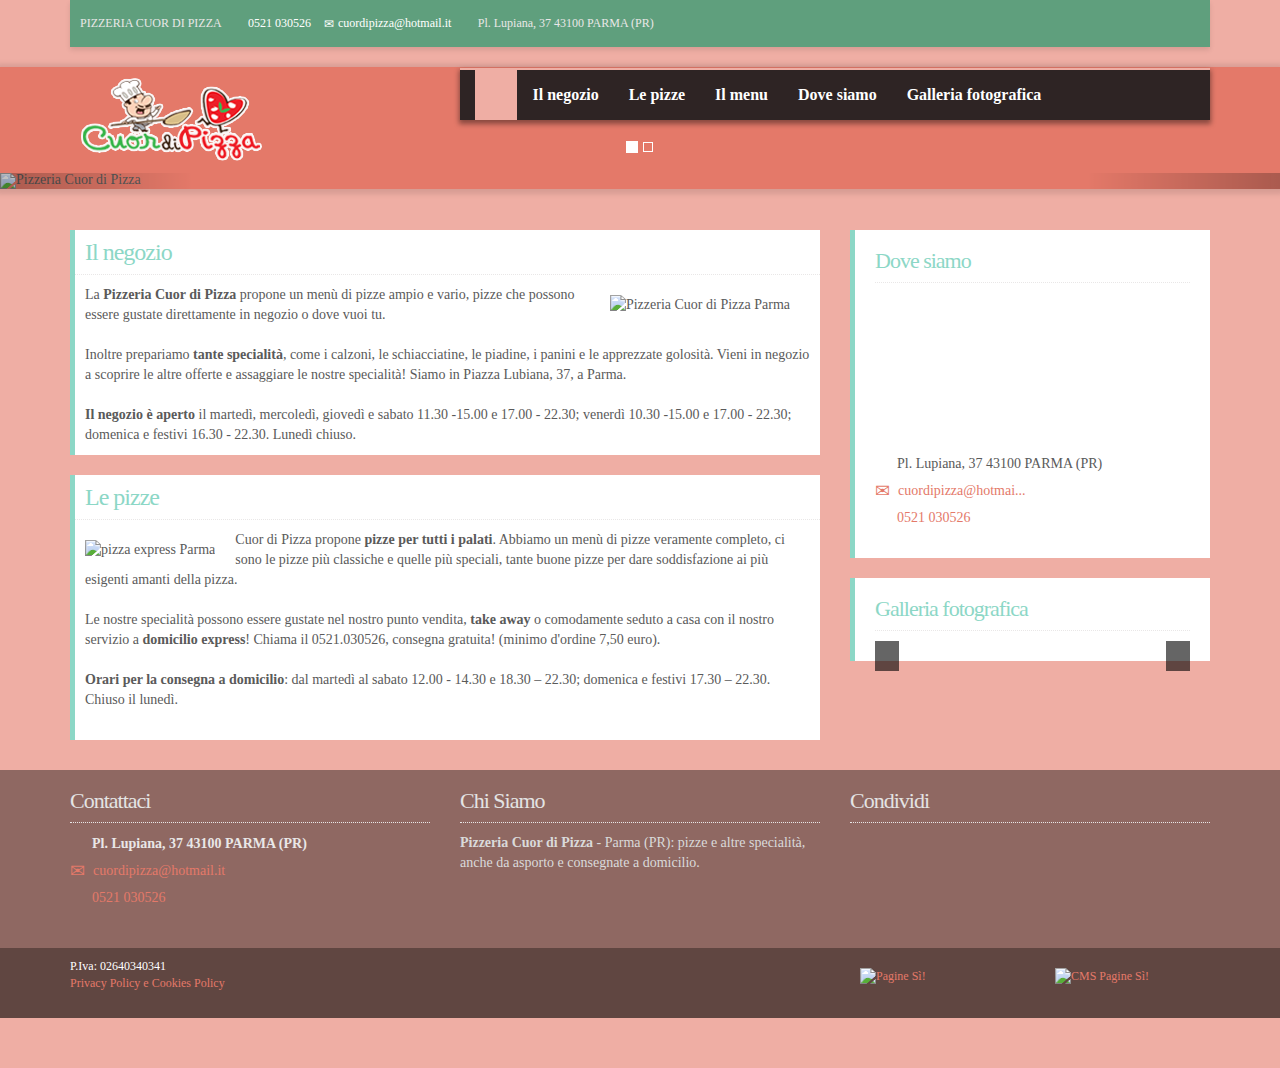
==== commit 60689a4e: "hotfix" ====
--- a/index.html
+++ b/index.html
@@ -296,7 +296,7 @@
 
                         <div class="col-lg-4 col-md-4 col-sm-4 col-xs-12">
                             <a href='/'><img id='logo-header'
-                                                     src="https://cms.paginesi.it/user_img_online/2217/-1/1_IMGLOGOURL_20150212_100333.png?20211207022720"
+                                                     src="/logo.png?20211207022720"
                                                      alt="www.pizzeriacuordipizza.com"
                                                      title="www.pizzeriacuordipizza.com"
                                                      class='logo img-responsive'/></a>
